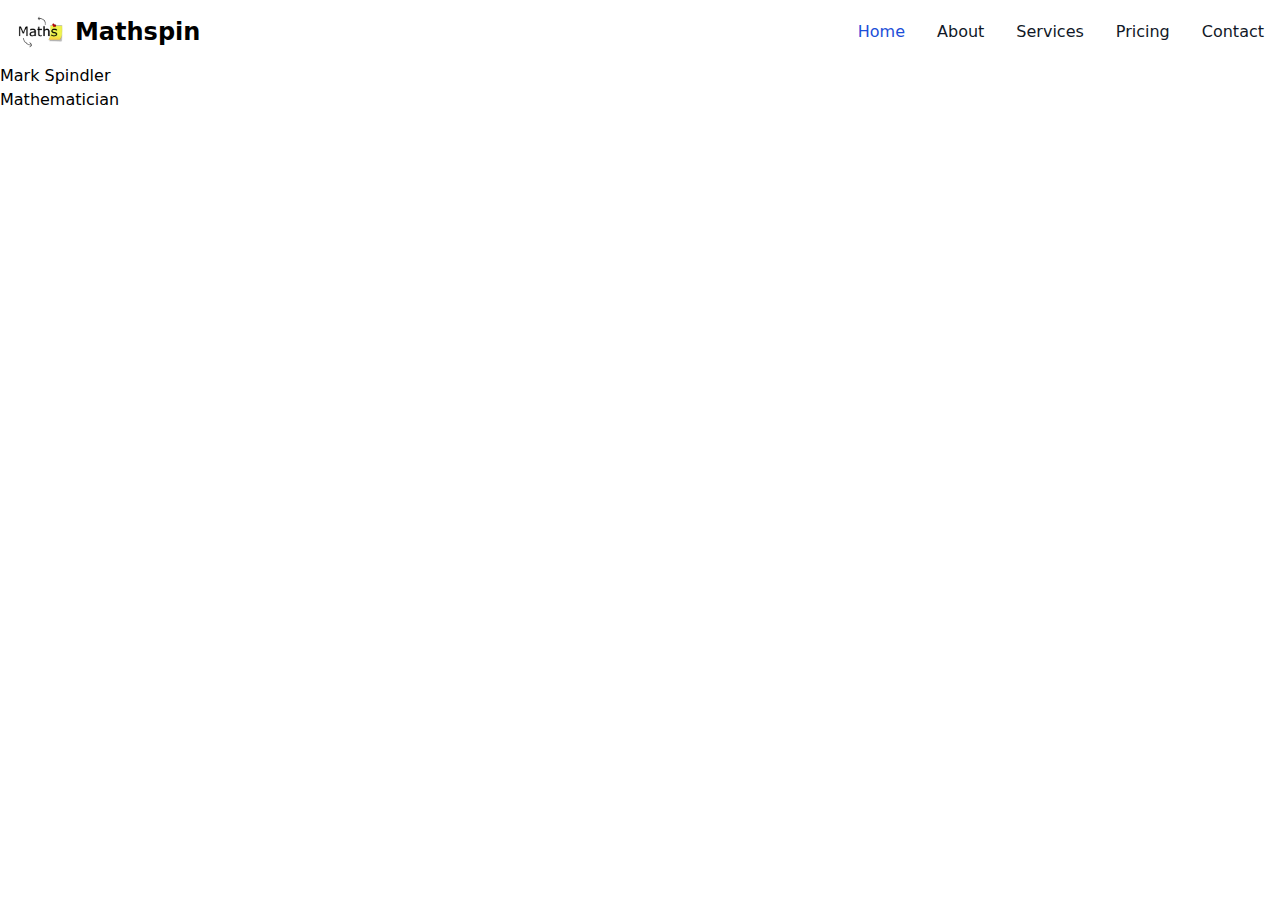
==== index.html @ 2974449c "testing image subfolder" ====
<html>
<head>
    <title>mathspin</title>
    <!--<script src="https://cdn.tailwindcss.com"></script>-->
    <link href="./output.css" rel="stylesheet">
</head>
<body>
    <header>
        <!-- Nav bar is from https://tailwindflex.com/@tofayel-islam/responsive-navbar-2 -->
        <nav class="bg-white border-gray-200 dark:bg-gray-900">
            <div class="max-w-screen-xl flex flex-wrap items-center justify-between mx-auto p-4">
              <a href="#" class="flex items-center space-x-3 rtl:space-x-reverse">
                  <img src="./img/mathspin logo v1.png" class="h-8" alt="Logo" />
                  <h1 class="self-center text-2xl font-semibold whitespace-nowrap dark:text-white">Mathspin</h1>
              </a>
              <button data-collapse-toggle="navbar-default" type="button" class="inline-flex items-center p-2 w-10 h-10 justify-center text-sm text-gray-500 rounded-lg md:hidden hover:bg-gray-100 focus:outline-none focus:ring-2 focus:ring-gray-200 dark:text-gray-400 dark:hover:bg-gray-700 dark:focus:ring-gray-600" aria-controls="navbar-default" aria-expanded="false">
                  <span class="sr-only">Open main menu</span>
                  <svg class="w-5 h-5" aria-hidden="true" xmlns="http://www.w3.org/2000/svg" fill="none" viewBox="0 0 17 14">
                      <path stroke="currentColor" stroke-linecap="round" stroke-linejoin="round" stroke-width="2" d="M1 1h15M1 7h15M1 13h15"/>
                  </svg>
              </button>
              <div class="hidden w-full md:block md:w-auto" id="navbar-default">
                <ul class="font-medium flex flex-col p-4 md:p-0 mt-4 border border-gray-100 rounded-lg bg-gray-50 md:flex-row md:space-x-8 rtl:space-x-reverse md:mt-0 md:border-0 md:bg-white dark:bg-gray-800 md:dark:bg-gray-900 dark:border-gray-700">
                  <li>
                    <a href="#" class="block py-2 px-3 text-white bg-blue-700 rounded md:bg-transparent md:text-blue-700 md:p-0 dark:text-white md:dark:text-blue-500" aria-current="page">Home</a>
                  </li>
                  <li>
                    <a href="#" class="block py-2 px-3 text-gray-900 rounded hover:bg-gray-100 md:hover:bg-transparent md:border-0 md:hover:text-blue-700 md:p-0 dark:text-white md:dark:hover:text-blue-500 dark:hover:bg-gray-700 dark:hover:text-white md:dark:hover:bg-transparent">About</a>
                  </li>
                  <li>
                    <a href="#" class="block py-2 px-3 text-gray-900 rounded hover:bg-gray-100 md:hover:bg-transparent md:border-0 md:hover:text-blue-700 md:p-0 dark:text-white md:dark:hover:text-blue-500 dark:hover:bg-gray-700 dark:hover:text-white md:dark:hover:bg-transparent">Services</a>
                  </li>
                  <li>
                    <a href="#" class="block py-2 px-3 text-gray-900 rounded hover:bg-gray-100 md:hover:bg-transparent md:border-0 md:hover:text-blue-700 md:p-0 dark:text-white md:dark:hover:text-blue-500 dark:hover:bg-gray-700 dark:hover:text-white md:dark:hover:bg-transparent">Pricing</a>
                  </li>
                  <li>
                    <a href="#" class="block py-2 px-3 text-gray-900 rounded hover:bg-gray-100 md:hover:bg-transparent md:border-0 md:hover:text-blue-700 md:p-0 dark:text-white md:dark:hover:text-blue-500 dark:hover:bg-gray-700 dark:hover:text-white md:dark:hover:bg-transparent">Contact</a>
                  </li>
                </ul>
              </div>
            </div>
          </nav>
    </header>
    <h2>Mark Spindler</h2>
    <h3>Mathematician</h3>
    <!--<p class="text-blue-600">This is a test of Github Pages</p>
    <img src="https://avatars.githubusercontent.com/u/54665381?v=4" />-->
</body>

</html>
---- output.css ----
/*
! tailwindcss v3.4.3 | MIT License | https://tailwindcss.com
*/

/*
1. Prevent padding and border from affecting element width. (https://github.com/mozdevs/cssremedy/issues/4)
2. Allow adding a border to an element by just adding a border-width. (https://github.com/tailwindcss/tailwindcss/pull/116)
*/

*,
::before,
::after {
  box-sizing: border-box;
  /* 1 */
  border-width: 0;
  /* 2 */
  border-style: solid;
  /* 2 */
  border-color: #e5e7eb;
  /* 2 */
}

::before,
::after {
  --tw-content: '';
}

/*
1. Use a consistent sensible line-height in all browsers.
2. Prevent adjustments of font size after orientation changes in iOS.
3. Use a more readable tab size.
4. Use the user's configured `sans` font-family by default.
5. Use the user's configured `sans` font-feature-settings by default.
6. Use the user's configured `sans` font-variation-settings by default.
7. Disable tap highlights on iOS
*/

html,
:host {
  line-height: 1.5;
  /* 1 */
  -webkit-text-size-adjust: 100%;
  /* 2 */
  -moz-tab-size: 4;
  /* 3 */
  -o-tab-size: 4;
     tab-size: 4;
  /* 3 */
  font-family: ui-sans-serif, system-ui, sans-serif, "Apple Color Emoji", "Segoe UI Emoji", "Segoe UI Symbol", "Noto Color Emoji";
  /* 4 */
  font-feature-settings: normal;
  /* 5 */
  font-variation-settings: normal;
  /* 6 */
  -webkit-tap-highlight-color: transparent;
  /* 7 */
}

/*
1. Remove the margin in all browsers.
2. Inherit line-height from `html` so users can set them as a class directly on the `html` element.
*/

body {
  margin: 0;
  /* 1 */
  line-height: inherit;
  /* 2 */
}

/*
1. Add the correct height in Firefox.
2. Correct the inheritance of border color in Firefox. (https://bugzilla.mozilla.org/show_bug.cgi?id=190655)
3. Ensure horizontal rules are visible by default.
*/

hr {
  height: 0;
  /* 1 */
  color: inherit;
  /* 2 */
  border-top-width: 1px;
  /* 3 */
}

/*
Add the correct text decoration in Chrome, Edge, and Safari.
*/

abbr:where([title]) {
  -webkit-text-decoration: underline dotted;
          text-decoration: underline dotted;
}

/*
Remove the default font size and weight for headings.
*/

h1,
h2,
h3,
h4,
h5,
h6 {
  font-size: inherit;
  font-weight: inherit;
}

/*
Reset links to optimize for opt-in styling instead of opt-out.
*/

a {
  color: inherit;
  text-decoration: inherit;
}

/*
Add the correct font weight in Edge and Safari.
*/

b,
strong {
  font-weight: bolder;
}

/*
1. Use the user's configured `mono` font-family by default.
2. Use the user's configured `mono` font-feature-settings by default.
3. Use the user's configured `mono` font-variation-settings by default.
4. Correct the odd `em` font sizing in all browsers.
*/

code,
kbd,
samp,
pre {
  font-family: ui-monospace, SFMono-Regular, Menlo, Monaco, Consolas, "Liberation Mono", "Courier New", monospace;
  /* 1 */
  font-feature-settings: normal;
  /* 2 */
  font-variation-settings: normal;
  /* 3 */
  font-size: 1em;
  /* 4 */
}

/*
Add the correct font size in all browsers.
*/

small {
  font-size: 80%;
}

/*
Prevent `sub` and `sup` elements from affecting the line height in all browsers.
*/

sub,
sup {
  font-size: 75%;
  line-height: 0;
  position: relative;
  vertical-align: baseline;
}

sub {
  bottom: -0.25em;
}

sup {
  top: -0.5em;
}

/*
1. Remove text indentation from table contents in Chrome and Safari. (https://bugs.chromium.org/p/chromium/issues/detail?id=999088, https://bugs.webkit.org/show_bug.cgi?id=201297)
2. Correct table border color inheritance in all Chrome and Safari. (https://bugs.chromium.org/p/chromium/issues/detail?id=935729, https://bugs.webkit.org/show_bug.cgi?id=195016)
3. Remove gaps between table borders by default.
*/

table {
  text-indent: 0;
  /* 1 */
  border-color: inherit;
  /* 2 */
  border-collapse: collapse;
  /* 3 */
}

/*
1. Change the font styles in all browsers.
2. Remove the margin in Firefox and Safari.
3. Remove default padding in all browsers.
*/

button,
input,
optgroup,
select,
textarea {
  font-family: inherit;
  /* 1 */
  font-feature-settings: inherit;
  /* 1 */
  font-variation-settings: inherit;
  /* 1 */
  font-size: 100%;
  /* 1 */
  font-weight: inherit;
  /* 1 */
  line-height: inherit;
  /* 1 */
  letter-spacing: inherit;
  /* 1 */
  color: inherit;
  /* 1 */
  margin: 0;
  /* 2 */
  padding: 0;
  /* 3 */
}

/*
Remove the inheritance of text transform in Edge and Firefox.
*/

button,
select {
  text-transform: none;
}

/*
1. Correct the inability to style clickable types in iOS and Safari.
2. Remove default button styles.
*/

button,
input:where([type='button']),
input:where([type='reset']),
input:where([type='submit']) {
  -webkit-appearance: button;
  /* 1 */
  background-color: transparent;
  /* 2 */
  background-image: none;
  /* 2 */
}

/*
Use the modern Firefox focus style for all focusable elements.
*/

:-moz-focusring {
  outline: auto;
}

/*
Remove the additional `:invalid` styles in Firefox. (https://github.com/mozilla/gecko-dev/blob/2f9eacd9d3d995c937b4251a5557d95d494c9be1/layout/style/res/forms.css#L728-L737)
*/

:-moz-ui-invalid {
  box-shadow: none;
}

/*
Add the correct vertical alignment in Chrome and Firefox.
*/

progress {
  vertical-align: baseline;
}

/*
Correct the cursor style of increment and decrement buttons in Safari.
*/

::-webkit-inner-spin-button,
::-webkit-outer-spin-button {
  height: auto;
}

/*
1. Correct the odd appearance in Chrome and Safari.
2. Correct the outline style in Safari.
*/

[type='search'] {
  -webkit-appearance: textfield;
  /* 1 */
  outline-offset: -2px;
  /* 2 */
}

/*
Remove the inner padding in Chrome and Safari on macOS.
*/

::-webkit-search-decoration {
  -webkit-appearance: none;
}

/*
1. Correct the inability to style clickable types in iOS and Safari.
2. Change font properties to `inherit` in Safari.
*/

::-webkit-file-upload-button {
  -webkit-appearance: button;
  /* 1 */
  font: inherit;
  /* 2 */
}

/*
Add the correct display in Chrome and Safari.
*/

summary {
  display: list-item;
}

/*
Removes the default spacing and border for appropriate elements.
*/

blockquote,
dl,
dd,
h1,
h2,
h3,
h4,
h5,
h6,
hr,
figure,
p,
pre {
  margin: 0;
}

fieldset {
  margin: 0;
  padding: 0;
}

legend {
  padding: 0;
}

ol,
ul,
menu {
  list-style: none;
  margin: 0;
  padding: 0;
}

/*
Reset default styling for dialogs.
*/

dialog {
  padding: 0;
}

/*
Prevent resizing textareas horizontally by default.
*/

textarea {
  resize: vertical;
}

/*
1. Reset the default placeholder opacity in Firefox. (https://github.com/tailwindlabs/tailwindcss/issues/3300)
2. Set the default placeholder color to the user's configured gray 400 color.
*/

input::-moz-placeholder, textarea::-moz-placeholder {
  opacity: 1;
  /* 1 */
  color: #9ca3af;
  /* 2 */
}

input::placeholder,
textarea::placeholder {
  opacity: 1;
  /* 1 */
  color: #9ca3af;
  /* 2 */
}

/*
Set the default cursor for buttons.
*/

button,
[role="button"] {
  cursor: pointer;
}

/*
Make sure disabled buttons don't get the pointer cursor.
*/

:disabled {
  cursor: default;
}

/*
1. Make replaced elements `display: block` by default. (https://github.com/mozdevs/cssremedy/issues/14)
2. Add `vertical-align: middle` to align replaced elements more sensibly by default. (https://github.com/jensimmons/cssremedy/issues/14#issuecomment-634934210)
   This can trigger a poorly considered lint error in some tools but is included by design.
*/

img,
svg,
video,
canvas,
audio,
iframe,
embed,
object {
  display: block;
  /* 1 */
  vertical-align: middle;
  /* 2 */
}

/*
Constrain images and videos to the parent width and preserve their intrinsic aspect ratio. (https://github.com/mozdevs/cssremedy/issues/14)
*/

img,
video {
  max-width: 100%;
  height: auto;
}

/* Make elements with the HTML hidden attribute stay hidden by default */

[hidden] {
  display: none;
}

*, ::before, ::after {
  --tw-border-spacing-x: 0;
  --tw-border-spacing-y: 0;
  --tw-translate-x: 0;
  --tw-translate-y: 0;
  --tw-rotate: 0;
  --tw-skew-x: 0;
  --tw-skew-y: 0;
  --tw-scale-x: 1;
  --tw-scale-y: 1;
  --tw-pan-x:  ;
  --tw-pan-y:  ;
  --tw-pinch-zoom:  ;
  --tw-scroll-snap-strictness: proximity;
  --tw-gradient-from-position:  ;
  --tw-gradient-via-position:  ;
  --tw-gradient-to-position:  ;
  --tw-ordinal:  ;
  --tw-slashed-zero:  ;
  --tw-numeric-figure:  ;
  --tw-numeric-spacing:  ;
  --tw-numeric-fraction:  ;
  --tw-ring-inset:  ;
  --tw-ring-offset-width: 0px;
  --tw-ring-offset-color: #fff;
  --tw-ring-color: rgb(59 130 246 / 0.5);
  --tw-ring-offset-shadow: 0 0 #0000;
  --tw-ring-shadow: 0 0 #0000;
  --tw-shadow: 0 0 #0000;
  --tw-shadow-colored: 0 0 #0000;
  --tw-blur:  ;
  --tw-brightness:  ;
  --tw-contrast:  ;
  --tw-grayscale:  ;
  --tw-hue-rotate:  ;
  --tw-invert:  ;
  --tw-saturate:  ;
  --tw-sepia:  ;
  --tw-drop-shadow:  ;
  --tw-backdrop-blur:  ;
  --tw-backdrop-brightness:  ;
  --tw-backdrop-contrast:  ;
  --tw-backdrop-grayscale:  ;
  --tw-backdrop-hue-rotate:  ;
  --tw-backdrop-invert:  ;
  --tw-backdrop-opacity:  ;
  --tw-backdrop-saturate:  ;
  --tw-backdrop-sepia:  ;
  --tw-contain-size:  ;
  --tw-contain-layout:  ;
  --tw-contain-paint:  ;
  --tw-contain-style:  ;
}

::backdrop {
  --tw-border-spacing-x: 0;
  --tw-border-spacing-y: 0;
  --tw-translate-x: 0;
  --tw-translate-y: 0;
  --tw-rotate: 0;
  --tw-skew-x: 0;
  --tw-skew-y: 0;
  --tw-scale-x: 1;
  --tw-scale-y: 1;
  --tw-pan-x:  ;
  --tw-pan-y:  ;
  --tw-pinch-zoom:  ;
  --tw-scroll-snap-strictness: proximity;
  --tw-gradient-from-position:  ;
  --tw-gradient-via-position:  ;
  --tw-gradient-to-position:  ;
  --tw-ordinal:  ;
  --tw-slashed-zero:  ;
  --tw-numeric-figure:  ;
  --tw-numeric-spacing:  ;
  --tw-numeric-fraction:  ;
  --tw-ring-inset:  ;
  --tw-ring-offset-width: 0px;
  --tw-ring-offset-color: #fff;
  --tw-ring-color: rgb(59 130 246 / 0.5);
  --tw-ring-offset-shadow: 0 0 #0000;
  --tw-ring-shadow: 0 0 #0000;
  --tw-shadow: 0 0 #0000;
  --tw-shadow-colored: 0 0 #0000;
  --tw-blur:  ;
  --tw-brightness:  ;
  --tw-contrast:  ;
  --tw-grayscale:  ;
  --tw-hue-rotate:  ;
  --tw-invert:  ;
  --tw-saturate:  ;
  --tw-sepia:  ;
  --tw-drop-shadow:  ;
  --tw-backdrop-blur:  ;
  --tw-backdrop-brightness:  ;
  --tw-backdrop-contrast:  ;
  --tw-backdrop-grayscale:  ;
  --tw-backdrop-hue-rotate:  ;
  --tw-backdrop-invert:  ;
  --tw-backdrop-opacity:  ;
  --tw-backdrop-saturate:  ;
  --tw-backdrop-sepia:  ;
  --tw-contain-size:  ;
  --tw-contain-layout:  ;
  --tw-contain-paint:  ;
  --tw-contain-style:  ;
}

.sr-only {
  position: absolute;
  width: 1px;
  height: 1px;
  padding: 0;
  margin: -1px;
  overflow: hidden;
  clip: rect(0, 0, 0, 0);
  white-space: nowrap;
  border-width: 0;
}

.mx-auto {
  margin-left: auto;
  margin-right: auto;
}

.mt-4 {
  margin-top: 1rem;
}

.block {
  display: block;
}

.flex {
  display: flex;
}

.inline-flex {
  display: inline-flex;
}

.hidden {
  display: none;
}

.h-10 {
  height: 2.5rem;
}

.h-5 {
  height: 1.25rem;
}

.h-8 {
  height: 2rem;
}

.w-10 {
  width: 2.5rem;
}

.w-5 {
  width: 1.25rem;
}

.w-full {
  width: 100%;
}

.max-w-screen-xl {
  max-width: 1280px;
}

.flex-col {
  flex-direction: column;
}

.flex-wrap {
  flex-wrap: wrap;
}

.items-center {
  align-items: center;
}

.justify-center {
  justify-content: center;
}

.justify-between {
  justify-content: space-between;
}

.space-x-3 > :not([hidden]) ~ :not([hidden]) {
  --tw-space-x-reverse: 0;
  margin-right: calc(0.75rem * var(--tw-space-x-reverse));
  margin-left: calc(0.75rem * calc(1 - var(--tw-space-x-reverse)));
}

.self-center {
  align-self: center;
}

.whitespace-nowrap {
  white-space: nowrap;
}

.rounded {
  border-radius: 0.25rem;
}

.rounded-lg {
  border-radius: 0.5rem;
}

.border {
  border-width: 1px;
}

.border-gray-100 {
  --tw-border-opacity: 1;
  border-color: rgb(243 244 246 / var(--tw-border-opacity));
}

.border-gray-200 {
  --tw-border-opacity: 1;
  border-color: rgb(229 231 235 / var(--tw-border-opacity));
}

.bg-blue-700 {
  --tw-bg-opacity: 1;
  background-color: rgb(29 78 216 / var(--tw-bg-opacity));
}

.bg-gray-50 {
  --tw-bg-opacity: 1;
  background-color: rgb(249 250 251 / var(--tw-bg-opacity));
}

.bg-white {
  --tw-bg-opacity: 1;
  background-color: rgb(255 255 255 / var(--tw-bg-opacity));
}

.p-2 {
  padding: 0.5rem;
}

.p-4 {
  padding: 1rem;
}

.px-3 {
  padding-left: 0.75rem;
  padding-right: 0.75rem;
}

.py-2 {
  padding-top: 0.5rem;
  padding-bottom: 0.5rem;
}

.text-2xl {
  font-size: 1.5rem;
  line-height: 2rem;
}

.text-sm {
  font-size: 0.875rem;
  line-height: 1.25rem;
}

.font-medium {
  font-weight: 500;
}

.font-semibold {
  font-weight: 600;
}

.text-blue-600 {
  --tw-text-opacity: 1;
  color: rgb(37 99 235 / var(--tw-text-opacity));
}

.text-gray-500 {
  --tw-text-opacity: 1;
  color: rgb(107 114 128 / var(--tw-text-opacity));
}

.text-gray-900 {
  --tw-text-opacity: 1;
  color: rgb(17 24 39 / var(--tw-text-opacity));
}

.text-white {
  --tw-text-opacity: 1;
  color: rgb(255 255 255 / var(--tw-text-opacity));
}

.hover\:bg-gray-100:hover {
  --tw-bg-opacity: 1;
  background-color: rgb(243 244 246 / var(--tw-bg-opacity));
}

.focus\:outline-none:focus {
  outline: 2px solid transparent;
  outline-offset: 2px;
}

.focus\:ring-2:focus {
  --tw-ring-offset-shadow: var(--tw-ring-inset) 0 0 0 var(--tw-ring-offset-width) var(--tw-ring-offset-color);
  --tw-ring-shadow: var(--tw-ring-inset) 0 0 0 calc(2px + var(--tw-ring-offset-width)) var(--tw-ring-color);
  box-shadow: var(--tw-ring-offset-shadow), var(--tw-ring-shadow), var(--tw-shadow, 0 0 #0000);
}

.focus\:ring-gray-200:focus {
  --tw-ring-opacity: 1;
  --tw-ring-color: rgb(229 231 235 / var(--tw-ring-opacity));
}

@media (min-width: 768px) {
  .md\:mt-0 {
    margin-top: 0px;
  }

  .md\:block {
    display: block;
  }

  .md\:hidden {
    display: none;
  }

  .md\:w-auto {
    width: auto;
  }

  .md\:flex-row {
    flex-direction: row;
  }

  .md\:space-x-8 > :not([hidden]) ~ :not([hidden]) {
    --tw-space-x-reverse: 0;
    margin-right: calc(2rem * var(--tw-space-x-reverse));
    margin-left: calc(2rem * calc(1 - var(--tw-space-x-reverse)));
  }

  .md\:border-0 {
    border-width: 0px;
  }

  .md\:bg-transparent {
    background-color: transparent;
  }

  .md\:bg-white {
    --tw-bg-opacity: 1;
    background-color: rgb(255 255 255 / var(--tw-bg-opacity));
  }

  .md\:p-0 {
    padding: 0px;
  }

  .md\:text-blue-700 {
    --tw-text-opacity: 1;
    color: rgb(29 78 216 / var(--tw-text-opacity));
  }

  .md\:hover\:bg-transparent:hover {
    background-color: transparent;
  }

  .md\:hover\:text-blue-700:hover {
    --tw-text-opacity: 1;
    color: rgb(29 78 216 / var(--tw-text-opacity));
  }
}

.rtl\:space-x-reverse:where([dir="rtl"], [dir="rtl"] *) > :not([hidden]) ~ :not([hidden]) {
  --tw-space-x-reverse: 1;
}

@media (prefers-color-scheme: dark) {
  .dark\:border-gray-700 {
    --tw-border-opacity: 1;
    border-color: rgb(55 65 81 / var(--tw-border-opacity));
  }

  .dark\:bg-gray-800 {
    --tw-bg-opacity: 1;
    background-color: rgb(31 41 55 / var(--tw-bg-opacity));
  }

  .dark\:bg-gray-900 {
    --tw-bg-opacity: 1;
    background-color: rgb(17 24 39 / var(--tw-bg-opacity));
  }

  .dark\:text-gray-400 {
    --tw-text-opacity: 1;
    color: rgb(156 163 175 / var(--tw-text-opacity));
  }

  .dark\:text-white {
    --tw-text-opacity: 1;
    color: rgb(255 255 255 / var(--tw-text-opacity));
  }

  .dark\:hover\:bg-gray-700:hover {
    --tw-bg-opacity: 1;
    background-color: rgb(55 65 81 / var(--tw-bg-opacity));
  }

  .dark\:hover\:text-white:hover {
    --tw-text-opacity: 1;
    color: rgb(255 255 255 / var(--tw-text-opacity));
  }

  .dark\:focus\:ring-gray-600:focus {
    --tw-ring-opacity: 1;
    --tw-ring-color: rgb(75 85 99 / var(--tw-ring-opacity));
  }
}

@media (min-width: 768px) {
  @media (prefers-color-scheme: dark) {
    .md\:dark\:bg-gray-900 {
      --tw-bg-opacity: 1;
      background-color: rgb(17 24 39 / var(--tw-bg-opacity));
    }

    .md\:dark\:text-blue-500 {
      --tw-text-opacity: 1;
      color: rgb(59 130 246 / var(--tw-text-opacity));
    }

    .md\:dark\:hover\:bg-transparent:hover {
      background-color: transparent;
    }

    .md\:dark\:hover\:text-blue-500:hover {
      --tw-text-opacity: 1;
      color: rgb(59 130 246 / var(--tw-text-opacity));
    }
  }
}
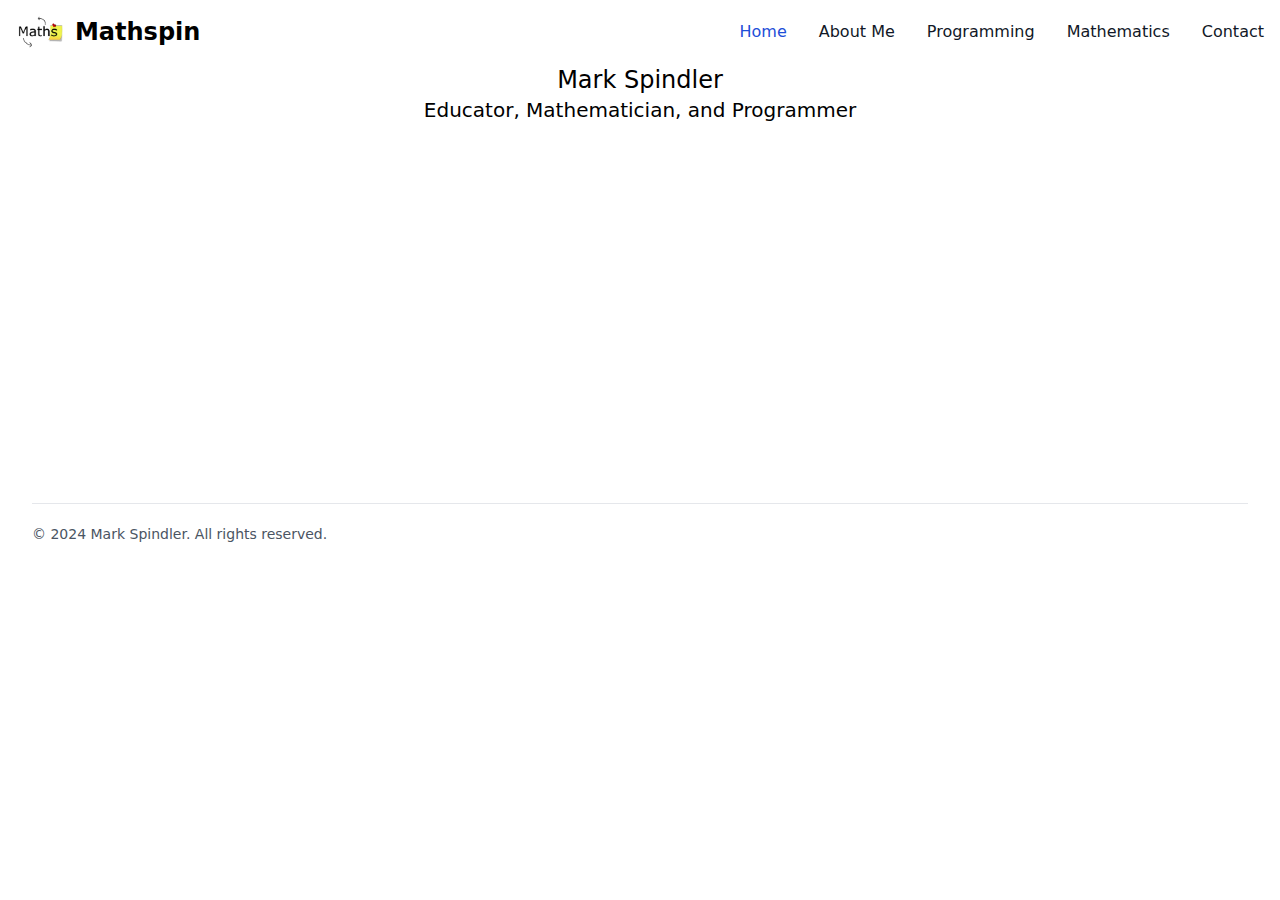
==== commit cd81d1a4: "Filled in most of about me page, also improved favicon" ====
--- a/index.html
+++ b/index.html
@@ -3,6 +3,7 @@
     <title>mathspin</title>
     <!--<script src="https://cdn.tailwindcss.com"></script>-->
     <link href="./output.css" rel="stylesheet">
+    <link rel="icon" type="image/png" href="./img/mathspin fav v1.png">
 </head>
 <body>
     <header>
@@ -25,13 +26,13 @@
                     <a href="#" class="block py-2 px-3 text-white bg-blue-700 rounded md:bg-transparent md:text-blue-700 md:p-0 dark:text-white md:dark:text-blue-500" aria-current="page">Home</a>
                   </li>
                   <li>
-                    <a href="#" class="block py-2 px-3 text-gray-900 rounded hover:bg-gray-100 md:hover:bg-transparent md:border-0 md:hover:text-blue-700 md:p-0 dark:text-white md:dark:hover:text-blue-500 dark:hover:bg-gray-700 dark:hover:text-white md:dark:hover:bg-transparent">About</a>
+                    <a href="./about-me.html" class="block py-2 px-3 text-gray-900 rounded hover:bg-gray-100 md:hover:bg-transparent md:border-0 md:hover:text-blue-700 md:p-0 dark:text-white md:dark:hover:text-blue-500 dark:hover:bg-gray-700 dark:hover:text-white md:dark:hover:bg-transparent">About Me</a>
                   </li>
                   <li>
-                    <a href="#" class="block py-2 px-3 text-gray-900 rounded hover:bg-gray-100 md:hover:bg-transparent md:border-0 md:hover:text-blue-700 md:p-0 dark:text-white md:dark:hover:text-blue-500 dark:hover:bg-gray-700 dark:hover:text-white md:dark:hover:bg-transparent">Services</a>
+                    <a href="#" class="block py-2 px-3 text-gray-900 rounded hover:bg-gray-100 md:hover:bg-transparent md:border-0 md:hover:text-blue-700 md:p-0 dark:text-white md:dark:hover:text-blue-500 dark:hover:bg-gray-700 dark:hover:text-white md:dark:hover:bg-transparent">Programming</a>
                   </li>
                   <li>
-                    <a href="#" class="block py-2 px-3 text-gray-900 rounded hover:bg-gray-100 md:hover:bg-transparent md:border-0 md:hover:text-blue-700 md:p-0 dark:text-white md:dark:hover:text-blue-500 dark:hover:bg-gray-700 dark:hover:text-white md:dark:hover:bg-transparent">Pricing</a>
+                    <a href="#" class="block py-2 px-3 text-gray-900 rounded hover:bg-gray-100 md:hover:bg-transparent md:border-0 md:hover:text-blue-700 md:p-0 dark:text-white md:dark:hover:text-blue-500 dark:hover:bg-gray-700 dark:hover:text-white md:dark:hover:bg-transparent">Mathematics</a>
                   </li>
                   <li>
                     <a href="#" class="block py-2 px-3 text-gray-900 rounded hover:bg-gray-100 md:hover:bg-transparent md:border-0 md:hover:text-blue-700 md:p-0 dark:text-white md:dark:hover:text-blue-500 dark:hover:bg-gray-700 dark:hover:text-white md:dark:hover:bg-transparent">Contact</a>
@@ -41,10 +42,104 @@
             </div>
           </nav>
     </header>
-    <h2>Mark Spindler</h2>
-    <h3>Mathematician</h3>
-    <!--<p class="text-blue-600">This is a test of Github Pages</p>
-    <img src="https://avatars.githubusercontent.com/u/54665381?v=4" />-->
+    <main class="max-w-screen-xl mx-auto grid justify-items-center grid-flow-row grid-cols-1">
+      <h2 class="text-2xl row-span-1">Mark Spindler</h2>
+      <h3 class="text-xl row-span-1">Educator, Mathematician, and Programmer</h3>
+      <iframe class="row-span-1" width="560" height="315" src="https://www.youtube.com/embed/9GABy2wz9J4" title="YouTube video player" frameborder="0" allow="accelerometer; autoplay; clipboard-write; encrypted-media; gyroscope; picture-in-picture; web-share" referrerpolicy="strict-origin-when-cross-origin" allowfullscreen></iframe>
+    </main>
+    <footer>
+      <!-- Footer adapted from https://tailwindflex.com/@manuela-bianka/responsive-footer -->
+      <div class="px-4 pt-16 mx-auto sm:max-w-xl md:max-w-full lg:max-w-screen-xl md:px-24 lg:px-8">
+        <!--
+        <div class="grid gap-10 row-gap-6 mb-8 sm:grid-cols-2 lg:grid-cols-4">
+          <div class="sm:col-span-2">
+            <a href="/" aria-label="Go home" title="Company" class="inline-flex items-center">
+              <svg class="w-8 text-deep-purple-accent-400" viewBox="0 0 24 24" stroke-linejoin="round" stroke-width="2" stroke-linecap="round" stroke-miterlimit="10" stroke="currentColor" fill="none">
+                <rect x="3" y="1" width="7" height="12"></rect>
+                <rect x="3" y="17" width="7" height="6"></rect>
+                <rect x="14" y="1" width="7" height="6"></rect>
+                <rect x="14" y="11" width="7" height="12"></rect>
+              </svg>
+              <span class="ml-2 text-xl font-bold tracking-wide text-gray-800 uppercase">Company</span>
+            </a>
+            <div class="mt-6 lg:max-w-sm">
+              <p class="text-sm text-gray-800">
+                Sed ut perspiciatis unde omnis iste natus error sit voluptatem accusantium doloremque laudantium, totam rem aperiam.
+              </p>
+              <p class="mt-4 text-sm text-gray-800">
+                Eaque ipsa quae ab illo inventore veritatis et quasi architecto beatae vitae dicta sunt explicabo.
+              </p>
+            </div>
+          </div>
+          <div class="space-y-2 text-sm">
+            <p class="text-base font-bold tracking-wide text-gray-900">Contacts</p>
+            <div class="flex">
+              <p class="mr-1 text-gray-800">Phone:</p>
+              <a href="tel:850-123-5021" aria-label="Our phone" title="Our phone" class="transition-colors duration-300 text-deep-purple-accent-400 hover:text-deep-purple-800">850-123-5021</a>
+            </div>
+            <div class="flex">
+              <p class="mr-1 text-gray-800">Email:</p>
+              <a href="mailto:info@lorem.mail" aria-label="Our email" title="Our email" class="transition-colors duration-300 text-deep-purple-accent-400 hover:text-deep-purple-800">info@lorem.mail</a>
+            </div>
+            <div class="flex">
+              <p class="mr-1 text-gray-800">Address:</p>
+              <a href="https://www.google.com/maps" target="_blank" rel="noopener noreferrer" aria-label="Our address" title="Our address" class="transition-colors duration-300 text-deep-purple-accent-400 hover:text-deep-purple-800">
+                312 Lovely Street, NY
+              </a>
+            </div>
+          </div>
+          <div>
+            <span class="text-base font-bold tracking-wide text-gray-900">Social</span>
+            <div class="flex items-center mt-1 space-x-3">
+              <a href="/" class="text-gray-500 transition-colors duration-300 hover:text-deep-purple-accent-400">
+                <svg viewBox="0 0 24 24" fill="currentColor" class="h-5">
+                  <path
+                    d="M24,4.6c-0.9,0.4-1.8,0.7-2.8,0.8c1-0.6,1.8-1.6,2.2-2.7c-1,0.6-2,1-3.1,1.2c-0.9-1-2.2-1.6-3.6-1.6 c-2.7,0-4.9,2.2-4.9,4.9c0,0.4,0,0.8,0.1,1.1C7.7,8.1,4.1,6.1,1.7,3.1C1.2,3.9,1,4.7,1,5.6c0,1.7,0.9,3.2,2.2,4.1 C2.4,9.7,1.6,9.5,1,9.1c0,0,0,0,0,0.1c0,2.4,1.7,4.4,3.9,4.8c-0.4,0.1-0.8,0.2-1.3,0.2c-0.3,0-0.6,0-0.9-0.1c0.6,2,2.4,3.4,4.6,3.4 c-1.7,1.3-3.8,2.1-6.1,2.1c-0.4,0-0.8,0-1.2-0.1c2.2,1.4,4.8,2.2,7.5,2.2c9.1,0,14-7.5,14-14c0-0.2,0-0.4,0-0.6 C22.5,6.4,23.3,5.5,24,4.6z"
+                  ></path>
+                </svg>
+              </a>
+              <a href="/" class="text-gray-500 transition-colors duration-300 hover:text-deep-purple-accent-400">
+                <svg viewBox="0 0 30 30" fill="currentColor" class="h-6">
+                  <circle cx="15" cy="15" r="4"></circle>
+                  <path
+                    d="M19.999,3h-10C6.14,3,3,6.141,3,10.001v10C3,23.86,6.141,27,10.001,27h10C23.86,27,27,23.859,27,19.999v-10   C27,6.14,23.859,3,19.999,3z M15,21c-3.309,0-6-2.691-6-6s2.691-6,6-6s6,2.691,6,6S18.309,21,15,21z M22,9c-0.552,0-1-0.448-1-1   c0-0.552,0.448-1,1-1s1,0.448,1,1C23,8.552,22.552,9,22,9z"
+                  ></path>
+                </svg>
+              </a>
+              <a href="/" class="text-gray-500 transition-colors duration-300 hover:text-deep-purple-accent-400">
+                <svg viewBox="0 0 24 24" fill="currentColor" class="h-5">
+                  <path
+                    d="M22,0H2C0.895,0,0,0.895,0,2v20c0,1.105,0.895,2,2,2h11v-9h-3v-4h3V8.413c0-3.1,1.893-4.788,4.659-4.788 c1.325,0,2.463,0.099,2.795,0.143v3.24l-1.918,0.001c-1.504,0-1.795,0.715-1.795,1.763V11h4.44l-1,4h-3.44v9H22c1.105,0,2-0.895,2-2 V2C24,0.895,23.105,0,22,0z"
+                  ></path>
+                </svg>
+              </a>
+            </div>
+            <p class="mt-4 text-sm text-gray-500">
+              Bacon ipsum dolor amet short ribs pig sausage prosciutto chicken spare ribs salami.
+            </p>
+          </div>
+        </div>
+        -->
+        <div class="flex flex-col-reverse justify-between pt-5 pb-10 border-t lg:flex-row">
+          <p class="text-sm text-gray-600">
+            © 2024 Mark Spindler. All rights reserved.
+          </p>
+          <!-- If I want lower right links like FAQ or VPAT
+          <ul class="flex flex-col mb-3 space-y-2 lg:mb-0 sm:space-y-0 sm:space-x-5 sm:flex-row">
+            <li>
+              <a href="/" class="text-sm text-gray-600 transition-colors duration-300 hover:text-deep-purple-accent-400">F.A.Q</a>
+            </li>
+            <li>
+              <a href="/" class="text-sm text-gray-600 transition-colors duration-300 hover:text-deep-purple-accent-400">Privacy Policy</a>
+            </li>
+            <li>
+              <a href="/" class="text-sm text-gray-600 transition-colors duration-300 hover:text-deep-purple-accent-400">Terms &amp; Conditions</a>
+            </li>
+          </ul>
+          -->
+        </div>
+      </div>
+    </footer>
 </body>
 
 </html>--- a/output.css
+++ b/output.css
@@ -566,15 +566,43 @@
   border-width: 0;
 }
 
+.row-span-1 {
+  grid-row: span 1 / span 1;
+}
+
 .mx-auto {
   margin-left: auto;
   margin-right: auto;
 }
 
+.mb-3 {
+  margin-bottom: 0.75rem;
+}
+
+.mb-8 {
+  margin-bottom: 2rem;
+}
+
+.ml-2 {
+  margin-left: 0.5rem;
+}
+
+.mr-1 {
+  margin-right: 0.25rem;
+}
+
+.mt-1 {
+  margin-top: 0.25rem;
+}
+
 .mt-4 {
   margin-top: 1rem;
 }
 
+.mt-6 {
+  margin-top: 1.5rem;
+}
+
 .block {
   display: block;
 }
@@ -587,6 +615,10 @@
   display: inline-flex;
 }
 
+.grid {
+  display: grid;
+}
+
 .hidden {
   display: none;
 }
@@ -599,6 +631,10 @@
   height: 1.25rem;
 }
 
+.h-6 {
+  height: 1.5rem;
+}
+
 .h-8 {
   height: 2rem;
 }
@@ -611,6 +647,10 @@
   width: 1.25rem;
 }
 
+.w-8 {
+  width: 2rem;
+}
+
 .w-full {
   width: 100%;
 }
@@ -619,10 +659,34 @@
   max-width: 1280px;
 }
 
+.max-w-screen-lg {
+  max-width: 1024px;
+}
+
+.max-w-screen-md {
+  max-width: 768px;
+}
+
+.max-w-screen-sm {
+  max-width: 640px;
+}
+
+.grid-flow-row {
+  grid-auto-flow: row;
+}
+
+.grid-cols-1 {
+  grid-template-columns: repeat(1, minmax(0, 1fr));
+}
+
 .flex-col {
   flex-direction: column;
 }
 
+.flex-col-reverse {
+  flex-direction: column-reverse;
+}
+
 .flex-wrap {
   flex-wrap: wrap;
 }
@@ -637,6 +701,14 @@
 
 .justify-between {
   justify-content: space-between;
+}
+
+.justify-items-center {
+  justify-items: center;
+}
+
+.gap-10 {
+  gap: 2.5rem;
 }
 
 .space-x-3 > :not([hidden]) ~ :not([hidden]) {
@@ -645,6 +717,12 @@
   margin-left: calc(0.75rem * calc(1 - var(--tw-space-x-reverse)));
 }
 
+.space-y-2 > :not([hidden]) ~ :not([hidden]) {
+  --tw-space-y-reverse: 0;
+  margin-top: calc(0.5rem * calc(1 - var(--tw-space-y-reverse)));
+  margin-bottom: calc(0.5rem * var(--tw-space-y-reverse));
+}
+
 .self-center {
   align-self: center;
 }
@@ -663,6 +741,10 @@
 
 .border {
   border-width: 1px;
+}
+
+.border-t {
+  border-top-width: 1px;
 }
 
 .border-gray-100 {
@@ -703,27 +785,91 @@
   padding-right: 0.75rem;
 }
 
+.px-4 {
+  padding-left: 1rem;
+  padding-right: 1rem;
+}
+
 .py-2 {
   padding-top: 0.5rem;
   padding-bottom: 0.5rem;
 }
 
+.pb-10 {
+  padding-bottom: 2.5rem;
+}
+
+.pt-16 {
+  padding-top: 4rem;
+}
+
+.pt-5 {
+  padding-top: 1.25rem;
+}
+
 .text-2xl {
   font-size: 1.5rem;
   line-height: 2rem;
 }
 
+.text-base {
+  font-size: 1rem;
+  line-height: 1.5rem;
+}
+
 .text-sm {
   font-size: 0.875rem;
   line-height: 1.25rem;
 }
 
+.text-xl {
+  font-size: 1.25rem;
+  line-height: 1.75rem;
+}
+
+.font-bold {
+  font-weight: 700;
+}
+
 .font-medium {
   font-weight: 500;
 }
 
 .font-semibold {
   font-weight: 600;
+}
+
+.uppercase {
+  text-transform: uppercase;
+}
+
+.tracking-wide {
+  letter-spacing: 0.025em;
+}
+
+.text-gray-500 {
+  --tw-text-opacity: 1;
+  color: rgb(107 114 128 / var(--tw-text-opacity));
+}
+
+.text-gray-600 {
+  --tw-text-opacity: 1;
+  color: rgb(75 85 99 / var(--tw-text-opacity));
+}
+
+.text-gray-800 {
+  --tw-text-opacity: 1;
+  color: rgb(31 41 55 / var(--tw-text-opacity));
+}
+
+.text-gray-900 {
+  --tw-text-opacity: 1;
+  color: rgb(17 24 39 / var(--tw-text-opacity));
+}
+
+.text-white {
+  --tw-text-opacity: 1;
+  color: rgb(255 255 255 / var(--tw-text-opacity));
 }
 
 .text-blue-600 {
@@ -731,24 +877,32 @@
   color: rgb(37 99 235 / var(--tw-text-opacity));
 }
 
-.text-gray-500 {
-  --tw-text-opacity: 1;
-  color: rgb(107 114 128 / var(--tw-text-opacity));
-}
-
-.text-gray-900 {
-  --tw-text-opacity: 1;
-  color: rgb(17 24 39 / var(--tw-text-opacity));
-}
-
-.text-white {
-  --tw-text-opacity: 1;
-  color: rgb(255 255 255 / var(--tw-text-opacity));
+.underline {
+  text-decoration-line: underline;
+}
+
+.transition-colors {
+  transition-property: color, background-color, border-color, text-decoration-color, fill, stroke;
+  transition-timing-function: cubic-bezier(0.4, 0, 0.2, 1);
+  transition-duration: 150ms;
+}
+
+.duration-300 {
+  transition-duration: 300ms;
+}
+
+.visited\:text-purple-600:visited {
+  color: rgb(147 51 234 );
 }
 
 .hover\:bg-gray-100:hover {
   --tw-bg-opacity: 1;
   background-color: rgb(243 244 246 / var(--tw-bg-opacity));
+}
+
+.hover\:text-blue-800:hover {
+  --tw-text-opacity: 1;
+  color: rgb(30 64 175 / var(--tw-text-opacity));
 }
 
 .focus\:outline-none:focus {
@@ -767,6 +921,36 @@
   --tw-ring-color: rgb(229 231 235 / var(--tw-ring-opacity));
 }
 
+@media (min-width: 640px) {
+  .sm\:col-span-2 {
+    grid-column: span 2 / span 2;
+  }
+
+  .sm\:max-w-xl {
+    max-width: 36rem;
+  }
+
+  .sm\:grid-cols-2 {
+    grid-template-columns: repeat(2, minmax(0, 1fr));
+  }
+
+  .sm\:flex-row {
+    flex-direction: row;
+  }
+
+  .sm\:space-x-5 > :not([hidden]) ~ :not([hidden]) {
+    --tw-space-x-reverse: 0;
+    margin-right: calc(1.25rem * var(--tw-space-x-reverse));
+    margin-left: calc(1.25rem * calc(1 - var(--tw-space-x-reverse)));
+  }
+
+  .sm\:space-y-0 > :not([hidden]) ~ :not([hidden]) {
+    --tw-space-y-reverse: 0;
+    margin-top: calc(0px * calc(1 - var(--tw-space-y-reverse)));
+    margin-bottom: calc(0px * var(--tw-space-y-reverse));
+  }
+}
+
 @media (min-width: 768px) {
   .md\:mt-0 {
     margin-top: 0px;
@@ -782,6 +966,10 @@
 
   .md\:w-auto {
     width: auto;
+  }
+
+  .md\:max-w-full {
+    max-width: 100%;
   }
 
   .md\:flex-row {
@@ -811,6 +999,11 @@
     padding: 0px;
   }
 
+  .md\:px-24 {
+    padding-left: 6rem;
+    padding-right: 6rem;
+  }
+
   .md\:text-blue-700 {
     --tw-text-opacity: 1;
     color: rgb(29 78 216 / var(--tw-text-opacity));
@@ -823,6 +1016,33 @@
   .md\:hover\:text-blue-700:hover {
     --tw-text-opacity: 1;
     color: rgb(29 78 216 / var(--tw-text-opacity));
+  }
+}
+
+@media (min-width: 1024px) {
+  .lg\:mb-0 {
+    margin-bottom: 0px;
+  }
+
+  .lg\:max-w-screen-xl {
+    max-width: 1280px;
+  }
+
+  .lg\:max-w-sm {
+    max-width: 24rem;
+  }
+
+  .lg\:grid-cols-4 {
+    grid-template-columns: repeat(4, minmax(0, 1fr));
+  }
+
+  .lg\:flex-row {
+    flex-direction: row;
+  }
+
+  .lg\:px-8 {
+    padding-left: 2rem;
+    padding-right: 2rem;
   }
 }
 
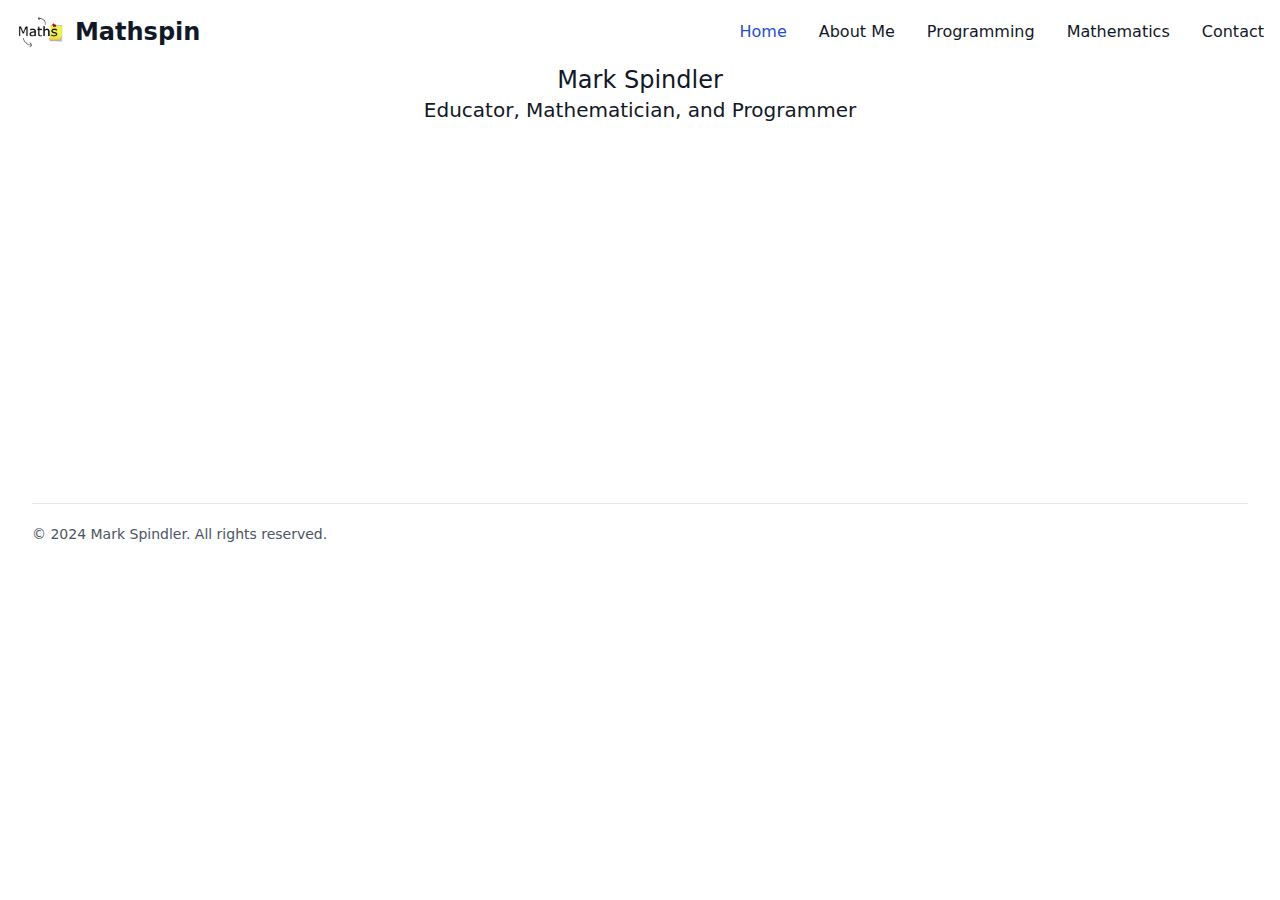
==== commit 66cc634d: "Added more links and got Dark mode settings working on Firefox" ====
--- a/index.html
+++ b/index.html
@@ -5,7 +5,7 @@
     <link href="./output.css" rel="stylesheet">
     <link rel="icon" type="image/png" href="./img/mathspin fav v1.png">
 </head>
-<body>
+<body class="bg-white dark:bg-gray-900 text-gray-900 dark:text-white">
     <header>
         <!-- Nav bar is from https://tailwindflex.com/@tofayel-islam/responsive-navbar-2 -->
         <nav class="bg-white border-gray-200 dark:bg-gray-900">
@@ -121,7 +121,7 @@
         </div>
         -->
         <div class="flex flex-col-reverse justify-between pt-5 pb-10 border-t lg:flex-row">
-          <p class="text-sm text-gray-600">
+          <p class="text-sm text-gray-600 dark:text-gray-300">
             © 2024 Mark Spindler. All rights reserved.
           </p>
           <!-- If I want lower right links like FAQ or VPAT
--- a/output.css
+++ b/output.css
@@ -655,20 +655,12 @@
   width: 100%;
 }
 
+.max-w-screen-sm {
+  max-width: 640px;
+}
+
 .max-w-screen-xl {
   max-width: 1280px;
-}
-
-.max-w-screen-lg {
-  max-width: 1024px;
-}
-
-.max-w-screen-md {
-  max-width: 768px;
-}
-
-.max-w-screen-sm {
-  max-width: 640px;
 }
 
 .grid-flow-row {
@@ -847,6 +839,11 @@
   letter-spacing: 0.025em;
 }
 
+.text-blue-600 {
+  --tw-text-opacity: 1;
+  color: rgb(37 99 235 / var(--tw-text-opacity));
+}
+
 .text-gray-500 {
   --tw-text-opacity: 1;
   color: rgb(107 114 128 / var(--tw-text-opacity));
@@ -870,11 +867,6 @@
 .text-white {
   --tw-text-opacity: 1;
   color: rgb(255 255 255 / var(--tw-text-opacity));
-}
-
-.text-blue-600 {
-  --tw-text-opacity: 1;
-  color: rgb(37 99 235 / var(--tw-text-opacity));
 }
 
 .underline {
@@ -1066,19 +1058,38 @@
     background-color: rgb(17 24 39 / var(--tw-bg-opacity));
   }
 
+  .dark\:text-gray-300 {
+    --tw-text-opacity: 1;
+    color: rgb(209 213 219 / var(--tw-text-opacity));
+  }
+
   .dark\:text-gray-400 {
     --tw-text-opacity: 1;
     color: rgb(156 163 175 / var(--tw-text-opacity));
   }
 
+  .dark\:text-sky-600 {
+    --tw-text-opacity: 1;
+    color: rgb(2 132 199 / var(--tw-text-opacity));
+  }
+
   .dark\:text-white {
     --tw-text-opacity: 1;
     color: rgb(255 255 255 / var(--tw-text-opacity));
   }
 
+  .dark\:visited\:text-indigo-500:visited {
+    color: rgb(99 102 241 );
+  }
+
   .dark\:hover\:bg-gray-700:hover {
     --tw-bg-opacity: 1;
     background-color: rgb(55 65 81 / var(--tw-bg-opacity));
+  }
+
+  .dark\:hover\:text-sky-400:hover {
+    --tw-text-opacity: 1;
+    color: rgb(56 189 248 / var(--tw-text-opacity));
   }
 
   .dark\:hover\:text-white:hover {
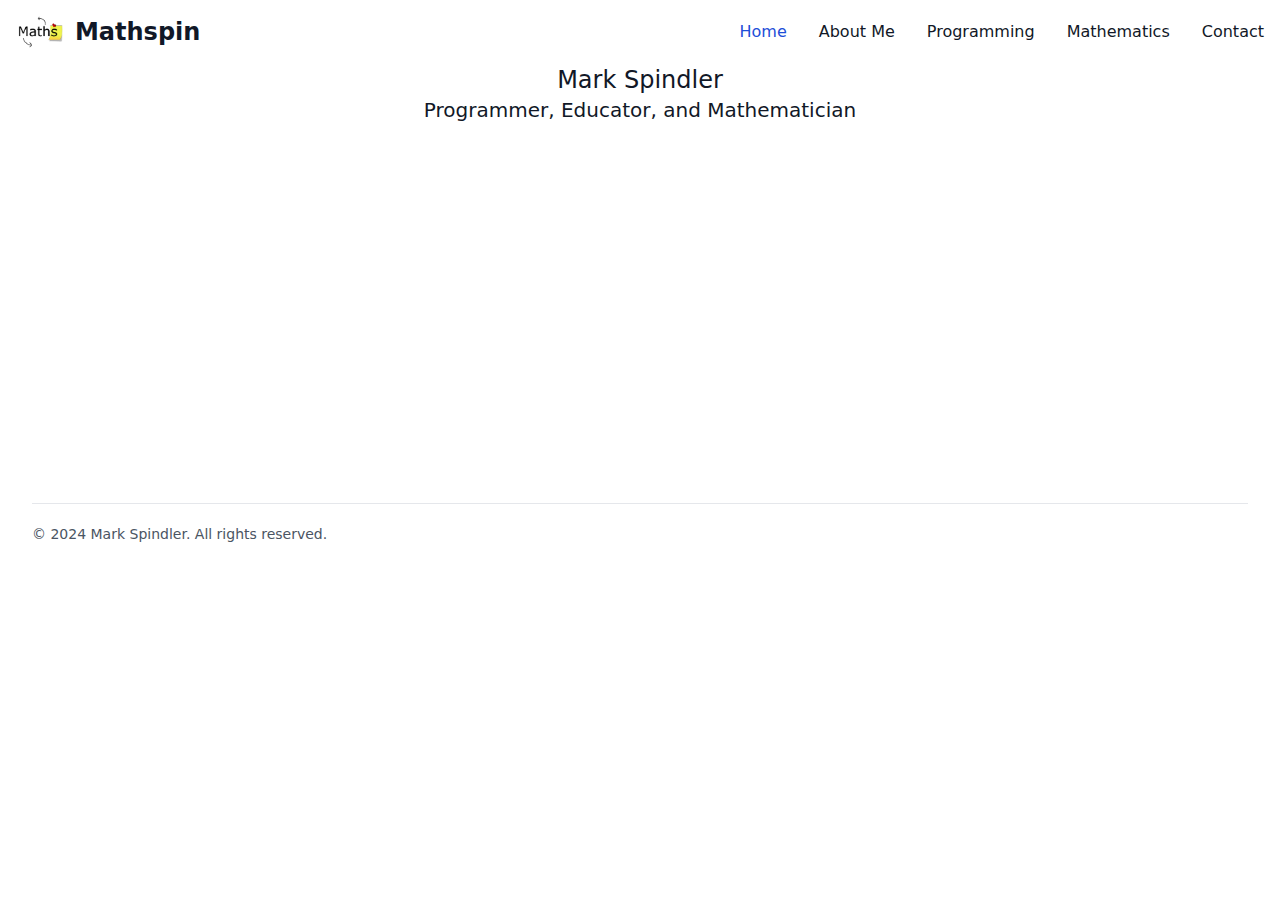
==== commit e042703a: "Added randomization for main page and made separate programming page" ====
--- a/index.html
+++ b/index.html
@@ -1,56 +1,94 @@
 <html>
+
 <head>
-    <title>mathspin</title>
-    <!--<script src="https://cdn.tailwindcss.com"></script>-->
-    <link href="./output.css" rel="stylesheet">
-    <link rel="icon" type="image/png" href="./img/mathspin fav v1.png">
+  <title>mathspin</title>
+  <!--<script src="https://cdn.tailwindcss.com"></script>-->
+  <link href="./output.css"
+        rel="stylesheet">
+  <link rel="icon"
+        type="image/png"
+        href="./img/mathspin fav v1.png">
 </head>
+
 <body class="bg-white dark:bg-gray-900 text-gray-900 dark:text-white">
-    <header>
-        <!-- Nav bar is from https://tailwindflex.com/@tofayel-islam/responsive-navbar-2 -->
-        <nav class="bg-white border-gray-200 dark:bg-gray-900">
-            <div class="max-w-screen-xl flex flex-wrap items-center justify-between mx-auto p-4">
-              <a href="#" class="flex items-center space-x-3 rtl:space-x-reverse">
-                  <img src="./img/mathspin logo v1.png" class="h-8" alt="Logo" />
-                  <h1 class="self-center text-2xl font-semibold whitespace-nowrap dark:text-white">Mathspin</h1>
-              </a>
-              <button data-collapse-toggle="navbar-default" type="button" class="inline-flex items-center p-2 w-10 h-10 justify-center text-sm text-gray-500 rounded-lg md:hidden hover:bg-gray-100 focus:outline-none focus:ring-2 focus:ring-gray-200 dark:text-gray-400 dark:hover:bg-gray-700 dark:focus:ring-gray-600" aria-controls="navbar-default" aria-expanded="false">
-                  <span class="sr-only">Open main menu</span>
-                  <svg class="w-5 h-5" aria-hidden="true" xmlns="http://www.w3.org/2000/svg" fill="none" viewBox="0 0 17 14">
-                      <path stroke="currentColor" stroke-linecap="round" stroke-linejoin="round" stroke-width="2" d="M1 1h15M1 7h15M1 13h15"/>
-                  </svg>
-              </button>
-              <div class="hidden w-full md:block md:w-auto" id="navbar-default">
-                <ul class="font-medium flex flex-col p-4 md:p-0 mt-4 border border-gray-100 rounded-lg bg-gray-50 md:flex-row md:space-x-8 rtl:space-x-reverse md:mt-0 md:border-0 md:bg-white dark:bg-gray-800 md:dark:bg-gray-900 dark:border-gray-700">
-                  <li>
-                    <a href="#" class="block py-2 px-3 text-white bg-blue-700 rounded md:bg-transparent md:text-blue-700 md:p-0 dark:text-white md:dark:text-blue-500" aria-current="page">Home</a>
-                  </li>
-                  <li>
-                    <a href="./about-me.html" class="block py-2 px-3 text-gray-900 rounded hover:bg-gray-100 md:hover:bg-transparent md:border-0 md:hover:text-blue-700 md:p-0 dark:text-white md:dark:hover:text-blue-500 dark:hover:bg-gray-700 dark:hover:text-white md:dark:hover:bg-transparent">About Me</a>
-                  </li>
-                  <li>
-                    <a href="#" class="block py-2 px-3 text-gray-900 rounded hover:bg-gray-100 md:hover:bg-transparent md:border-0 md:hover:text-blue-700 md:p-0 dark:text-white md:dark:hover:text-blue-500 dark:hover:bg-gray-700 dark:hover:text-white md:dark:hover:bg-transparent">Programming</a>
-                  </li>
-                  <li>
-                    <a href="#" class="block py-2 px-3 text-gray-900 rounded hover:bg-gray-100 md:hover:bg-transparent md:border-0 md:hover:text-blue-700 md:p-0 dark:text-white md:dark:hover:text-blue-500 dark:hover:bg-gray-700 dark:hover:text-white md:dark:hover:bg-transparent">Mathematics</a>
-                  </li>
-                  <li>
-                    <a href="#" class="block py-2 px-3 text-gray-900 rounded hover:bg-gray-100 md:hover:bg-transparent md:border-0 md:hover:text-blue-700 md:p-0 dark:text-white md:dark:hover:text-blue-500 dark:hover:bg-gray-700 dark:hover:text-white md:dark:hover:bg-transparent">Contact</a>
-                  </li>
-                </ul>
-              </div>
-            </div>
-          </nav>
-    </header>
-    <main class="max-w-screen-xl mx-auto grid justify-items-center grid-flow-row grid-cols-1">
-      <h2 class="text-2xl row-span-1">Mark Spindler</h2>
-      <h3 class="text-xl row-span-1">Educator, Mathematician, and Programmer</h3>
-      <iframe class="row-span-1" width="560" height="315" src="https://www.youtube.com/embed/9GABy2wz9J4" title="YouTube video player" frameborder="0" allow="accelerometer; autoplay; clipboard-write; encrypted-media; gyroscope; picture-in-picture; web-share" referrerpolicy="strict-origin-when-cross-origin" allowfullscreen></iframe>
-    </main>
-    <footer>
-      <!-- Footer adapted from https://tailwindflex.com/@manuela-bianka/responsive-footer -->
-      <div class="px-4 pt-16 mx-auto sm:max-w-xl md:max-w-full lg:max-w-screen-xl md:px-24 lg:px-8">
-        <!--
+  <header>
+    <!-- Nav bar is from https://tailwindflex.com/@tofayel-islam/responsive-navbar-2 -->
+    <nav class="bg-white border-gray-200 dark:bg-gray-900">
+      <div class="max-w-screen-xl flex flex-wrap items-center justify-between mx-auto p-4">
+        <a href="#"
+           class="flex items-center space-x-3 rtl:space-x-reverse">
+          <img src="./img/mathspin logo v1.png"
+               class="h-8"
+               alt="Logo" />
+          <h1 class="self-center text-2xl font-semibold whitespace-nowrap dark:text-white">Mathspin</h1>
+        </a>
+        <button data-collapse-toggle="navbar-default"
+                type="button"
+                class="inline-flex items-center p-2 w-10 h-10 justify-center text-sm text-gray-500 rounded-lg md:hidden hover:bg-gray-100 focus:outline-none focus:ring-2 focus:ring-gray-200 dark:text-gray-400 dark:hover:bg-gray-700 dark:focus:ring-gray-600"
+                aria-controls="navbar-default"
+                aria-expanded="false">
+          <span class="sr-only">Open main menu</span>
+          <svg class="w-5 h-5"
+               aria-hidden="true"
+               xmlns="http://www.w3.org/2000/svg"
+               fill="none"
+               viewBox="0 0 17 14">
+            <path stroke="currentColor"
+                  stroke-linecap="round"
+                  stroke-linejoin="round"
+                  stroke-width="2"
+                  d="M1 1h15M1 7h15M1 13h15" />
+          </svg>
+        </button>
+        <div class="hidden w-full md:block md:w-auto"
+             id="navbar-default">
+          <ul
+              class="font-medium flex flex-col p-4 md:p-0 mt-4 border border-gray-100 rounded-lg bg-gray-50 md:flex-row md:space-x-8 rtl:space-x-reverse md:mt-0 md:border-0 md:bg-white dark:bg-gray-800 md:dark:bg-gray-900 dark:border-gray-700">
+            <li>
+              <a href="#"
+                 class="block py-2 px-3 text-white bg-blue-700 rounded md:bg-transparent md:text-blue-700 md:p-0 dark:text-white md:dark:text-blue-500"
+                 aria-current="page">Home</a>
+            </li>
+            <li>
+              <a href="./about-me.html"
+                 class="block py-2 px-3 text-gray-900 rounded hover:bg-gray-100 md:hover:bg-transparent md:border-0 md:hover:text-blue-700 md:p-0 dark:text-white md:dark:hover:text-blue-500 dark:hover:bg-gray-700 dark:hover:text-white md:dark:hover:bg-transparent">About
+                Me</a>
+            </li>
+            <li>
+              <a href="./program.html"
+                 class="block py-2 px-3 text-gray-900 rounded hover:bg-gray-100 md:hover:bg-transparent md:border-0 md:hover:text-blue-700 md:p-0 dark:text-white md:dark:hover:text-blue-500 dark:hover:bg-gray-700 dark:hover:text-white md:dark:hover:bg-transparent">Programming</a>
+            </li>
+            <li>
+              <a href="#"
+                 class="block py-2 px-3 text-gray-900 rounded hover:bg-gray-100 md:hover:bg-transparent md:border-0 md:hover:text-blue-700 md:p-0 dark:text-white md:dark:hover:text-blue-500 dark:hover:bg-gray-700 dark:hover:text-white md:dark:hover:bg-transparent">Mathematics</a>
+            </li>
+            <li>
+              <a href="#"
+                 class="block py-2 px-3 text-gray-900 rounded hover:bg-gray-100 md:hover:bg-transparent md:border-0 md:hover:text-blue-700 md:p-0 dark:text-white md:dark:hover:text-blue-500 dark:hover:bg-gray-700 dark:hover:text-white md:dark:hover:bg-transparent">Contact</a>
+            </li>
+          </ul>
+        </div>
+      </div>
+    </nav>
+  </header>
+  <main class="max-w-screen-xl mx-auto grid justify-items-center grid-flow-row grid-cols-1">
+    <h2 class="text-2xl row-span-1">Mark Spindler</h2>
+    <h3 class="text-xl row-span-1"
+        id="dice">Educator, Mathematician, and Programmer</h3>
+    <iframe class="row-span-1"
+            width="560"
+            height="315"
+            src="https://www.youtube-nocookie.com/embed/9GABy2wz9J4?si=TlIOk3diS_W_k-Qg"
+            title="YouTube video player"
+            frameborder="0"
+            allow="accelerometer; autoplay; clipboard-write; encrypted-media; gyroscope; picture-in-picture; web-share"
+            referrerpolicy="strict-origin-when-cross-origin"
+            allowfullscreen></iframe>
+  </main>
+  <footer>
+    <!-- Footer adapted from https://tailwindflex.com/@manuela-bianka/responsive-footer -->
+    <div class="px-4 pt-16 mx-auto sm:max-w-xl md:max-w-full lg:max-w-screen-xl md:px-24 lg:px-8">
+      <!--
         <div class="grid gap-10 row-gap-6 mb-8 sm:grid-cols-2 lg:grid-cols-4">
           <div class="sm:col-span-2">
             <a href="/" aria-label="Go home" title="Company" class="inline-flex items-center">
@@ -120,11 +158,11 @@
           </div>
         </div>
         -->
-        <div class="flex flex-col-reverse justify-between pt-5 pb-10 border-t lg:flex-row">
-          <p class="text-sm text-gray-600 dark:text-gray-300">
-            © 2024 Mark Spindler. All rights reserved.
-          </p>
-          <!-- If I want lower right links like FAQ or VPAT
+      <div class="flex flex-col-reverse justify-between pt-5 pb-10 border-t lg:flex-row">
+        <p class="text-sm text-gray-600 dark:text-gray-300">
+          © 2024 Mark Spindler. All rights reserved.
+        </p>
+        <!-- If I want lower right links like FAQ or VPAT
           <ul class="flex flex-col mb-3 space-y-2 lg:mb-0 sm:space-y-0 sm:space-x-5 sm:flex-row">
             <li>
               <a href="/" class="text-sm text-gray-600 transition-colors duration-300 hover:text-deep-purple-accent-400">F.A.Q</a>
@@ -137,9 +175,10 @@
             </li>
           </ul>
           -->
-        </div>
       </div>
-    </footer>
+    </div>
+  </footer>
+  <script src="./dice.js"></script>
 </body>
 
 </html>--- a/output.css
+++ b/output.css
@@ -566,6 +566,10 @@
   border-width: 0;
 }
 
+.fixed {
+  position: fixed;
+}
+
 .row-span-1 {
   grid-row: span 1 / span 1;
 }
@@ -661,6 +665,14 @@
 
 .max-w-screen-xl {
   max-width: 1280px;
+}
+
+.list-outside {
+  list-style-position: outside;
+}
+
+.list-disc {
+  list-style-type: disc;
 }
 
 .grid-flow-row {
@@ -715,6 +727,10 @@
   margin-bottom: calc(0.5rem * var(--tw-space-y-reverse));
 }
 
+.place-self-center {
+  place-self: center;
+}
+
 .self-center {
   align-self: center;
 }
@@ -797,6 +813,10 @@
 
 .pt-5 {
   padding-top: 1.25rem;
+}
+
+.font-mono {
+  font-family: ui-monospace, SFMono-Regular, Menlo, Monaco, Consolas, "Liberation Mono", "Courier New", monospace;
 }
 
 .text-2xl {
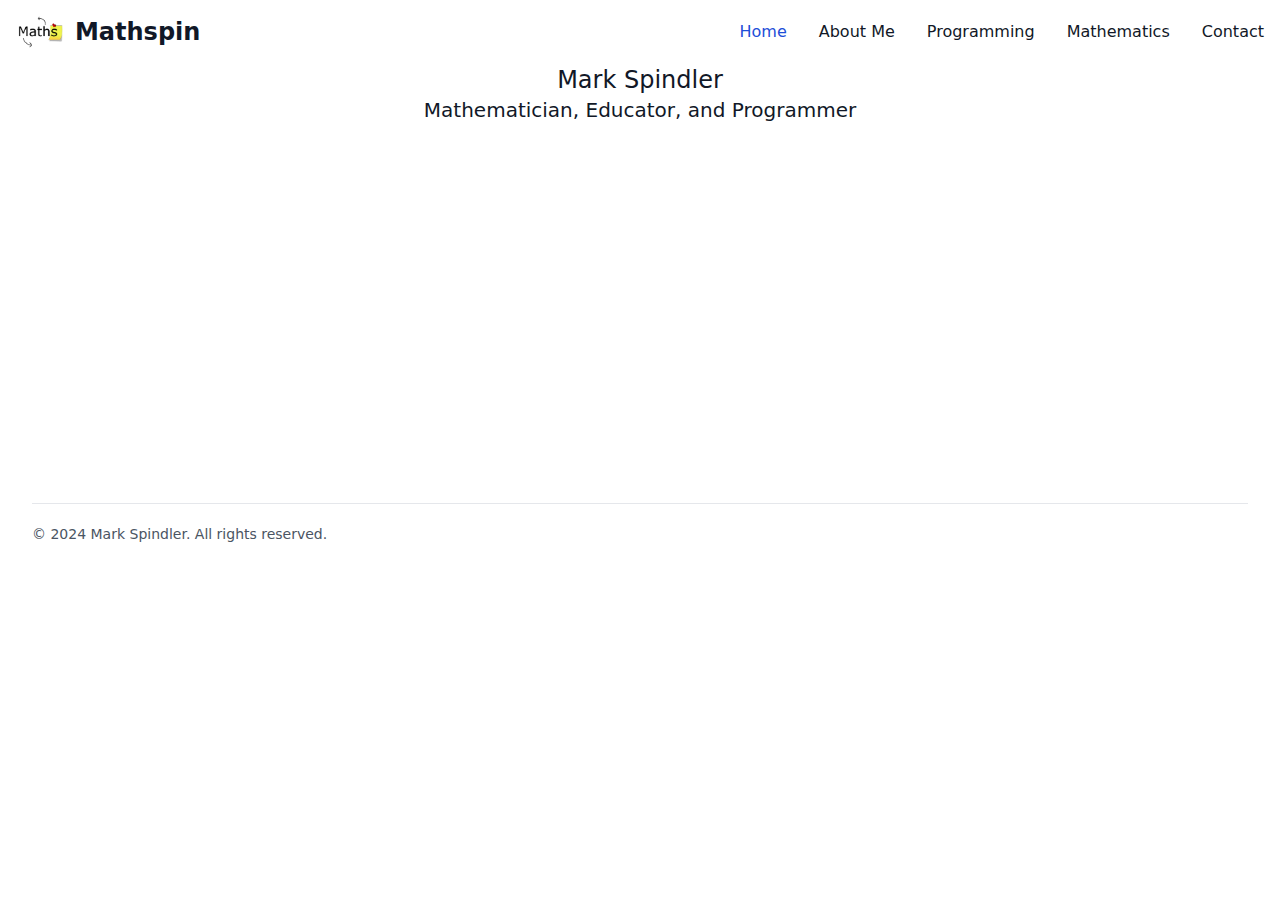
==== commit 9f3732e5: "Added a Mathematics page" ====
--- a/index.html
+++ b/index.html
@@ -55,15 +55,15 @@
                 Me</a>
             </li>
             <li>
-              <a href="./program.html"
+              <a href="./programming.html"
                  class="block py-2 px-3 text-gray-900 rounded hover:bg-gray-100 md:hover:bg-transparent md:border-0 md:hover:text-blue-700 md:p-0 dark:text-white md:dark:hover:text-blue-500 dark:hover:bg-gray-700 dark:hover:text-white md:dark:hover:bg-transparent">Programming</a>
             </li>
             <li>
-              <a href="#"
+              <a href="./mathematics.html"
                  class="block py-2 px-3 text-gray-900 rounded hover:bg-gray-100 md:hover:bg-transparent md:border-0 md:hover:text-blue-700 md:p-0 dark:text-white md:dark:hover:text-blue-500 dark:hover:bg-gray-700 dark:hover:text-white md:dark:hover:bg-transparent">Mathematics</a>
             </li>
             <li>
-              <a href="#"
+              <a href="./contact.html"
                  class="block py-2 px-3 text-gray-900 rounded hover:bg-gray-100 md:hover:bg-transparent md:border-0 md:hover:text-blue-700 md:p-0 dark:text-white md:dark:hover:text-blue-500 dark:hover:bg-gray-700 dark:hover:text-white md:dark:hover:bg-transparent">Contact</a>
             </li>
           </ul>
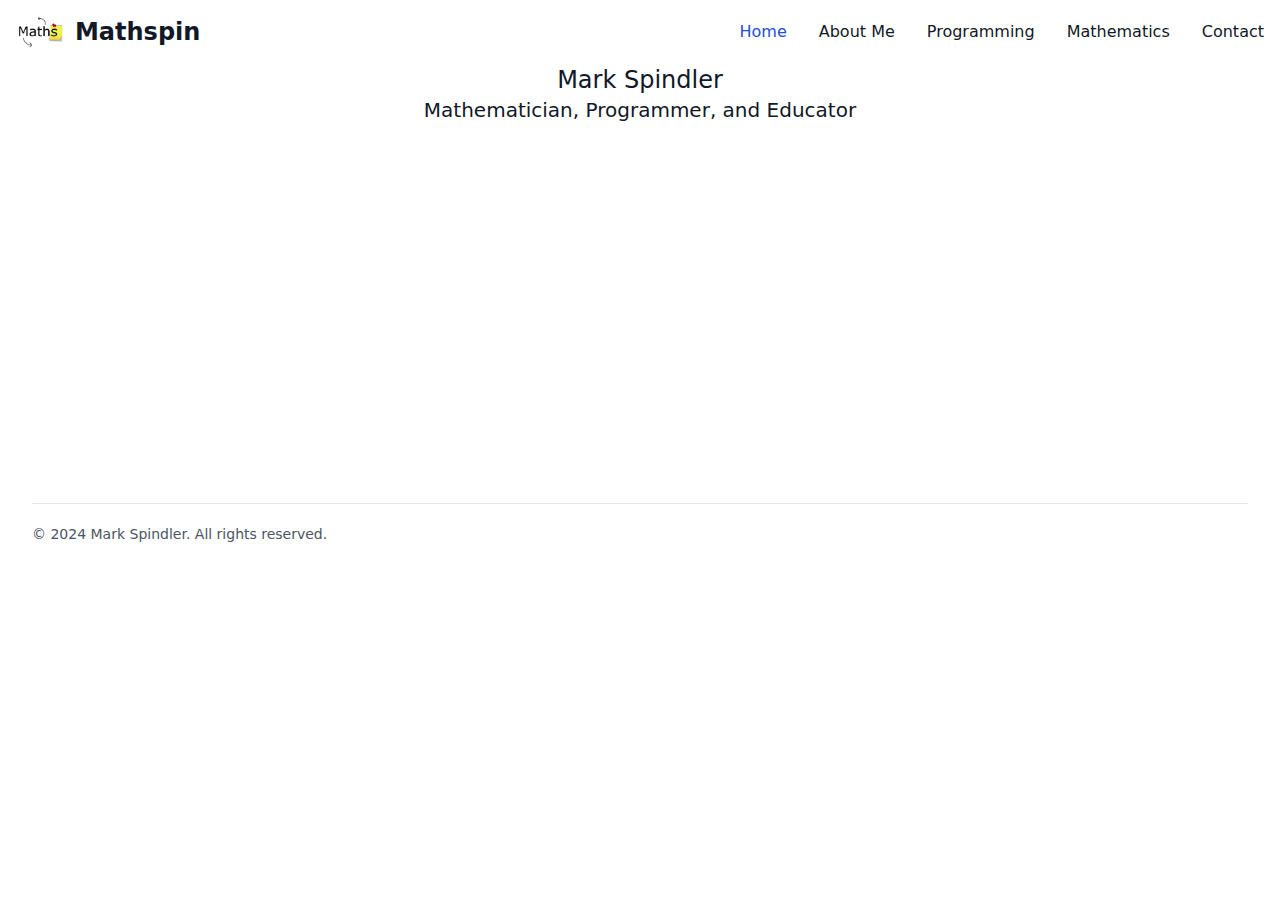
==== commit c9f8f4d0: "dark images and added overview to mathematics page" ====
--- a/index.html
+++ b/index.html
@@ -18,7 +18,7 @@
         <a href="#"
            class="flex items-center space-x-3 rtl:space-x-reverse">
           <img src="./img/mathspin logo v1.png"
-               class="h-8"
+               class="h-8 filter dark:invert"
                alt="Logo" />
           <h1 class="self-center text-2xl font-semibold whitespace-nowrap dark:text-white">Mathspin</h1>
         </a>
--- a/output.css
+++ b/output.css
@@ -566,10 +566,6 @@
   border-width: 0;
 }
 
-.fixed {
-  position: fixed;
-}
-
 .row-span-1 {
   grid-row: span 1 / span 1;
 }
@@ -609,6 +605,10 @@
 
 .block {
   display: block;
+}
+
+.inline {
+  display: inline;
 }
 
 .flex {
@@ -893,6 +893,10 @@
   text-decoration-line: underline;
 }
 
+.filter {
+  filter: var(--tw-blur) var(--tw-brightness) var(--tw-contrast) var(--tw-grayscale) var(--tw-hue-rotate) var(--tw-invert) var(--tw-saturate) var(--tw-sepia) var(--tw-drop-shadow);
+}
+
 .transition-colors {
   transition-property: color, background-color, border-color, text-decoration-color, fill, stroke;
   transition-timing-function: cubic-bezier(0.4, 0, 0.2, 1);
@@ -1096,6 +1100,15 @@
   .dark\:text-white {
     --tw-text-opacity: 1;
     color: rgb(255 255 255 / var(--tw-text-opacity));
+  }
+
+  .dark\:invert {
+    --tw-invert: invert(100%);
+    filter: var(--tw-blur) var(--tw-brightness) var(--tw-contrast) var(--tw-grayscale) var(--tw-hue-rotate) var(--tw-invert) var(--tw-saturate) var(--tw-sepia) var(--tw-drop-shadow);
+  }
+
+  .dark\:filter {
+    filter: var(--tw-blur) var(--tw-brightness) var(--tw-contrast) var(--tw-grayscale) var(--tw-hue-rotate) var(--tw-invert) var(--tw-saturate) var(--tw-sepia) var(--tw-drop-shadow);
   }
 
   .dark\:visited\:text-indigo-500:visited {
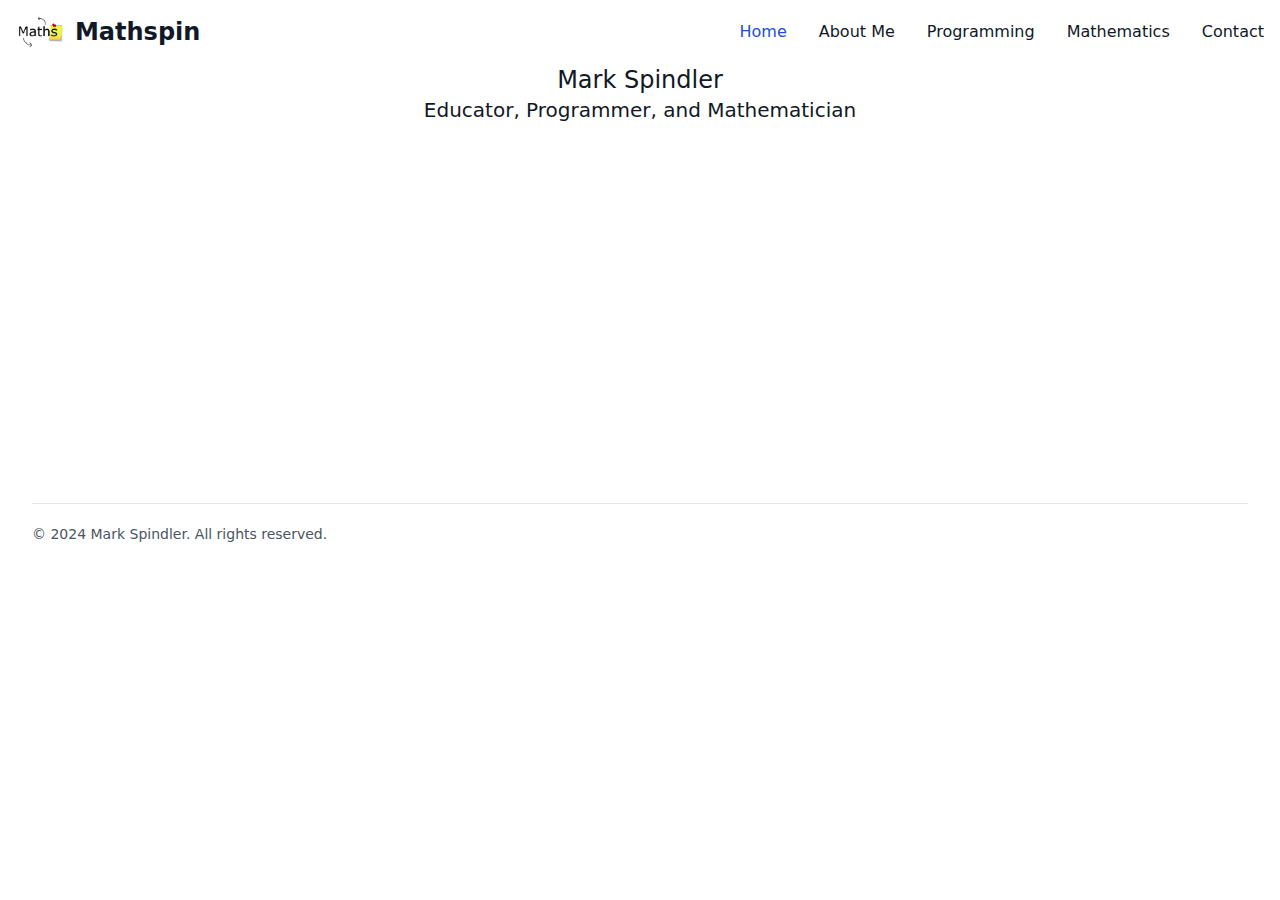
==== commit b9416060: "Moved css and js to folders and added a bit to mathematics page" ====
--- a/index.html
+++ b/index.html
@@ -3,7 +3,7 @@
 <head>
   <title>mathspin</title>
   <!--<script src="https://cdn.tailwindcss.com"></script>-->
-  <link href="./output.css"
+  <link href="./styles/output.css"
         rel="stylesheet">
   <link rel="icon"
         type="image/png"
@@ -178,7 +178,7 @@
       </div>
     </div>
   </footer>
-  <script src="./dice.js"></script>
+  <script src="./scripts/dice.js"></script>
 </body>
 
 </html>--- a/styles/output.css
+++ b/styles/output.css
@@ -0,0 +1,1161 @@
+/*
+! tailwindcss v3.4.3 | MIT License | https://tailwindcss.com
+*/
+
+/*
+1. Prevent padding and border from affecting element width. (https://github.com/mozdevs/cssremedy/issues/4)
+2. Allow adding a border to an element by just adding a border-width. (https://github.com/tailwindcss/tailwindcss/pull/116)
+*/
+
+*,
+::before,
+::after {
+  box-sizing: border-box;
+  /* 1 */
+  border-width: 0;
+  /* 2 */
+  border-style: solid;
+  /* 2 */
+  border-color: #e5e7eb;
+  /* 2 */
+}
+
+::before,
+::after {
+  --tw-content: '';
+}
+
+/*
+1. Use a consistent sensible line-height in all browsers.
+2. Prevent adjustments of font size after orientation changes in iOS.
+3. Use a more readable tab size.
+4. Use the user's configured `sans` font-family by default.
+5. Use the user's configured `sans` font-feature-settings by default.
+6. Use the user's configured `sans` font-variation-settings by default.
+7. Disable tap highlights on iOS
+*/
+
+html,
+:host {
+  line-height: 1.5;
+  /* 1 */
+  -webkit-text-size-adjust: 100%;
+  /* 2 */
+  -moz-tab-size: 4;
+  /* 3 */
+  -o-tab-size: 4;
+     tab-size: 4;
+  /* 3 */
+  font-family: ui-sans-serif, system-ui, sans-serif, "Apple Color Emoji", "Segoe UI Emoji", "Segoe UI Symbol", "Noto Color Emoji";
+  /* 4 */
+  font-feature-settings: normal;
+  /* 5 */
+  font-variation-settings: normal;
+  /* 6 */
+  -webkit-tap-highlight-color: transparent;
+  /* 7 */
+}
+
+/*
+1. Remove the margin in all browsers.
+2. Inherit line-height from `html` so users can set them as a class directly on the `html` element.
+*/
+
+body {
+  margin: 0;
+  /* 1 */
+  line-height: inherit;
+  /* 2 */
+}
+
+/*
+1. Add the correct height in Firefox.
+2. Correct the inheritance of border color in Firefox. (https://bugzilla.mozilla.org/show_bug.cgi?id=190655)
+3. Ensure horizontal rules are visible by default.
+*/
+
+hr {
+  height: 0;
+  /* 1 */
+  color: inherit;
+  /* 2 */
+  border-top-width: 1px;
+  /* 3 */
+}
+
+/*
+Add the correct text decoration in Chrome, Edge, and Safari.
+*/
+
+abbr:where([title]) {
+  -webkit-text-decoration: underline dotted;
+          text-decoration: underline dotted;
+}
+
+/*
+Remove the default font size and weight for headings.
+*/
+
+h1,
+h2,
+h3,
+h4,
+h5,
+h6 {
+  font-size: inherit;
+  font-weight: inherit;
+}
+
+/*
+Reset links to optimize for opt-in styling instead of opt-out.
+*/
+
+a {
+  color: inherit;
+  text-decoration: inherit;
+}
+
+/*
+Add the correct font weight in Edge and Safari.
+*/
+
+b,
+strong {
+  font-weight: bolder;
+}
+
+/*
+1. Use the user's configured `mono` font-family by default.
+2. Use the user's configured `mono` font-feature-settings by default.
+3. Use the user's configured `mono` font-variation-settings by default.
+4. Correct the odd `em` font sizing in all browsers.
+*/
+
+code,
+kbd,
+samp,
+pre {
+  font-family: ui-monospace, SFMono-Regular, Menlo, Monaco, Consolas, "Liberation Mono", "Courier New", monospace;
+  /* 1 */
+  font-feature-settings: normal;
+  /* 2 */
+  font-variation-settings: normal;
+  /* 3 */
+  font-size: 1em;
+  /* 4 */
+}
+
+/*
+Add the correct font size in all browsers.
+*/
+
+small {
+  font-size: 80%;
+}
+
+/*
+Prevent `sub` and `sup` elements from affecting the line height in all browsers.
+*/
+
+sub,
+sup {
+  font-size: 75%;
+  line-height: 0;
+  position: relative;
+  vertical-align: baseline;
+}
+
+sub {
+  bottom: -0.25em;
+}
+
+sup {
+  top: -0.5em;
+}
+
+/*
+1. Remove text indentation from table contents in Chrome and Safari. (https://bugs.chromium.org/p/chromium/issues/detail?id=999088, https://bugs.webkit.org/show_bug.cgi?id=201297)
+2. Correct table border color inheritance in all Chrome and Safari. (https://bugs.chromium.org/p/chromium/issues/detail?id=935729, https://bugs.webkit.org/show_bug.cgi?id=195016)
+3. Remove gaps between table borders by default.
+*/
+
+table {
+  text-indent: 0;
+  /* 1 */
+  border-color: inherit;
+  /* 2 */
+  border-collapse: collapse;
+  /* 3 */
+}
+
+/*
+1. Change the font styles in all browsers.
+2. Remove the margin in Firefox and Safari.
+3. Remove default padding in all browsers.
+*/
+
+button,
+input,
+optgroup,
+select,
+textarea {
+  font-family: inherit;
+  /* 1 */
+  font-feature-settings: inherit;
+  /* 1 */
+  font-variation-settings: inherit;
+  /* 1 */
+  font-size: 100%;
+  /* 1 */
+  font-weight: inherit;
+  /* 1 */
+  line-height: inherit;
+  /* 1 */
+  letter-spacing: inherit;
+  /* 1 */
+  color: inherit;
+  /* 1 */
+  margin: 0;
+  /* 2 */
+  padding: 0;
+  /* 3 */
+}
+
+/*
+Remove the inheritance of text transform in Edge and Firefox.
+*/
+
+button,
+select {
+  text-transform: none;
+}
+
+/*
+1. Correct the inability to style clickable types in iOS and Safari.
+2. Remove default button styles.
+*/
+
+button,
+input:where([type='button']),
+input:where([type='reset']),
+input:where([type='submit']) {
+  -webkit-appearance: button;
+  /* 1 */
+  background-color: transparent;
+  /* 2 */
+  background-image: none;
+  /* 2 */
+}
+
+/*
+Use the modern Firefox focus style for all focusable elements.
+*/
+
+:-moz-focusring {
+  outline: auto;
+}
+
+/*
+Remove the additional `:invalid` styles in Firefox. (https://github.com/mozilla/gecko-dev/blob/2f9eacd9d3d995c937b4251a5557d95d494c9be1/layout/style/res/forms.css#L728-L737)
+*/
+
+:-moz-ui-invalid {
+  box-shadow: none;
+}
+
+/*
+Add the correct vertical alignment in Chrome and Firefox.
+*/
+
+progress {
+  vertical-align: baseline;
+}
+
+/*
+Correct the cursor style of increment and decrement buttons in Safari.
+*/
+
+::-webkit-inner-spin-button,
+::-webkit-outer-spin-button {
+  height: auto;
+}
+
+/*
+1. Correct the odd appearance in Chrome and Safari.
+2. Correct the outline style in Safari.
+*/
+
+[type='search'] {
+  -webkit-appearance: textfield;
+  /* 1 */
+  outline-offset: -2px;
+  /* 2 */
+}
+
+/*
+Remove the inner padding in Chrome and Safari on macOS.
+*/
+
+::-webkit-search-decoration {
+  -webkit-appearance: none;
+}
+
+/*
+1. Correct the inability to style clickable types in iOS and Safari.
+2. Change font properties to `inherit` in Safari.
+*/
+
+::-webkit-file-upload-button {
+  -webkit-appearance: button;
+  /* 1 */
+  font: inherit;
+  /* 2 */
+}
+
+/*
+Add the correct display in Chrome and Safari.
+*/
+
+summary {
+  display: list-item;
+}
+
+/*
+Removes the default spacing and border for appropriate elements.
+*/
+
+blockquote,
+dl,
+dd,
+h1,
+h2,
+h3,
+h4,
+h5,
+h6,
+hr,
+figure,
+p,
+pre {
+  margin: 0;
+}
+
+fieldset {
+  margin: 0;
+  padding: 0;
+}
+
+legend {
+  padding: 0;
+}
+
+ol,
+ul,
+menu {
+  list-style: none;
+  margin: 0;
+  padding: 0;
+}
+
+/*
+Reset default styling for dialogs.
+*/
+
+dialog {
+  padding: 0;
+}
+
+/*
+Prevent resizing textareas horizontally by default.
+*/
+
+textarea {
+  resize: vertical;
+}
+
+/*
+1. Reset the default placeholder opacity in Firefox. (https://github.com/tailwindlabs/tailwindcss/issues/3300)
+2. Set the default placeholder color to the user's configured gray 400 color.
+*/
+
+input::-moz-placeholder, textarea::-moz-placeholder {
+  opacity: 1;
+  /* 1 */
+  color: #9ca3af;
+  /* 2 */
+}
+
+input::placeholder,
+textarea::placeholder {
+  opacity: 1;
+  /* 1 */
+  color: #9ca3af;
+  /* 2 */
+}
+
+/*
+Set the default cursor for buttons.
+*/
+
+button,
+[role="button"] {
+  cursor: pointer;
+}
+
+/*
+Make sure disabled buttons don't get the pointer cursor.
+*/
+
+:disabled {
+  cursor: default;
+}
+
+/*
+1. Make replaced elements `display: block` by default. (https://github.com/mozdevs/cssremedy/issues/14)
+2. Add `vertical-align: middle` to align replaced elements more sensibly by default. (https://github.com/jensimmons/cssremedy/issues/14#issuecomment-634934210)
+   This can trigger a poorly considered lint error in some tools but is included by design.
+*/
+
+img,
+svg,
+video,
+canvas,
+audio,
+iframe,
+embed,
+object {
+  display: block;
+  /* 1 */
+  vertical-align: middle;
+  /* 2 */
+}
+
+/*
+Constrain images and videos to the parent width and preserve their intrinsic aspect ratio. (https://github.com/mozdevs/cssremedy/issues/14)
+*/
+
+img,
+video {
+  max-width: 100%;
+  height: auto;
+}
+
+/* Make elements with the HTML hidden attribute stay hidden by default */
+
+[hidden] {
+  display: none;
+}
+
+*, ::before, ::after {
+  --tw-border-spacing-x: 0;
+  --tw-border-spacing-y: 0;
+  --tw-translate-x: 0;
+  --tw-translate-y: 0;
+  --tw-rotate: 0;
+  --tw-skew-x: 0;
+  --tw-skew-y: 0;
+  --tw-scale-x: 1;
+  --tw-scale-y: 1;
+  --tw-pan-x:  ;
+  --tw-pan-y:  ;
+  --tw-pinch-zoom:  ;
+  --tw-scroll-snap-strictness: proximity;
+  --tw-gradient-from-position:  ;
+  --tw-gradient-via-position:  ;
+  --tw-gradient-to-position:  ;
+  --tw-ordinal:  ;
+  --tw-slashed-zero:  ;
+  --tw-numeric-figure:  ;
+  --tw-numeric-spacing:  ;
+  --tw-numeric-fraction:  ;
+  --tw-ring-inset:  ;
+  --tw-ring-offset-width: 0px;
+  --tw-ring-offset-color: #fff;
+  --tw-ring-color: rgb(59 130 246 / 0.5);
+  --tw-ring-offset-shadow: 0 0 #0000;
+  --tw-ring-shadow: 0 0 #0000;
+  --tw-shadow: 0 0 #0000;
+  --tw-shadow-colored: 0 0 #0000;
+  --tw-blur:  ;
+  --tw-brightness:  ;
+  --tw-contrast:  ;
+  --tw-grayscale:  ;
+  --tw-hue-rotate:  ;
+  --tw-invert:  ;
+  --tw-saturate:  ;
+  --tw-sepia:  ;
+  --tw-drop-shadow:  ;
+  --tw-backdrop-blur:  ;
+  --tw-backdrop-brightness:  ;
+  --tw-backdrop-contrast:  ;
+  --tw-backdrop-grayscale:  ;
+  --tw-backdrop-hue-rotate:  ;
+  --tw-backdrop-invert:  ;
+  --tw-backdrop-opacity:  ;
+  --tw-backdrop-saturate:  ;
+  --tw-backdrop-sepia:  ;
+  --tw-contain-size:  ;
+  --tw-contain-layout:  ;
+  --tw-contain-paint:  ;
+  --tw-contain-style:  ;
+}
+
+::backdrop {
+  --tw-border-spacing-x: 0;
+  --tw-border-spacing-y: 0;
+  --tw-translate-x: 0;
+  --tw-translate-y: 0;
+  --tw-rotate: 0;
+  --tw-skew-x: 0;
+  --tw-skew-y: 0;
+  --tw-scale-x: 1;
+  --tw-scale-y: 1;
+  --tw-pan-x:  ;
+  --tw-pan-y:  ;
+  --tw-pinch-zoom:  ;
+  --tw-scroll-snap-strictness: proximity;
+  --tw-gradient-from-position:  ;
+  --tw-gradient-via-position:  ;
+  --tw-gradient-to-position:  ;
+  --tw-ordinal:  ;
+  --tw-slashed-zero:  ;
+  --tw-numeric-figure:  ;
+  --tw-numeric-spacing:  ;
+  --tw-numeric-fraction:  ;
+  --tw-ring-inset:  ;
+  --tw-ring-offset-width: 0px;
+  --tw-ring-offset-color: #fff;
+  --tw-ring-color: rgb(59 130 246 / 0.5);
+  --tw-ring-offset-shadow: 0 0 #0000;
+  --tw-ring-shadow: 0 0 #0000;
+  --tw-shadow: 0 0 #0000;
+  --tw-shadow-colored: 0 0 #0000;
+  --tw-blur:  ;
+  --tw-brightness:  ;
+  --tw-contrast:  ;
+  --tw-grayscale:  ;
+  --tw-hue-rotate:  ;
+  --tw-invert:  ;
+  --tw-saturate:  ;
+  --tw-sepia:  ;
+  --tw-drop-shadow:  ;
+  --tw-backdrop-blur:  ;
+  --tw-backdrop-brightness:  ;
+  --tw-backdrop-contrast:  ;
+  --tw-backdrop-grayscale:  ;
+  --tw-backdrop-hue-rotate:  ;
+  --tw-backdrop-invert:  ;
+  --tw-backdrop-opacity:  ;
+  --tw-backdrop-saturate:  ;
+  --tw-backdrop-sepia:  ;
+  --tw-contain-size:  ;
+  --tw-contain-layout:  ;
+  --tw-contain-paint:  ;
+  --tw-contain-style:  ;
+}
+
+.sr-only {
+  position: absolute;
+  width: 1px;
+  height: 1px;
+  padding: 0;
+  margin: -1px;
+  overflow: hidden;
+  clip: rect(0, 0, 0, 0);
+  white-space: nowrap;
+  border-width: 0;
+}
+
+.row-span-1 {
+  grid-row: span 1 / span 1;
+}
+
+.mx-auto {
+  margin-left: auto;
+  margin-right: auto;
+}
+
+.mb-3 {
+  margin-bottom: 0.75rem;
+}
+
+.mb-8 {
+  margin-bottom: 2rem;
+}
+
+.ml-2 {
+  margin-left: 0.5rem;
+}
+
+.mr-1 {
+  margin-right: 0.25rem;
+}
+
+.mt-1 {
+  margin-top: 0.25rem;
+}
+
+.mt-4 {
+  margin-top: 1rem;
+}
+
+.mt-6 {
+  margin-top: 1.5rem;
+}
+
+.block {
+  display: block;
+}
+
+.inline {
+  display: inline;
+}
+
+.flex {
+  display: flex;
+}
+
+.inline-flex {
+  display: inline-flex;
+}
+
+.grid {
+  display: grid;
+}
+
+.hidden {
+  display: none;
+}
+
+.h-10 {
+  height: 2.5rem;
+}
+
+.h-5 {
+  height: 1.25rem;
+}
+
+.h-6 {
+  height: 1.5rem;
+}
+
+.h-8 {
+  height: 2rem;
+}
+
+.w-10 {
+  width: 2.5rem;
+}
+
+.w-5 {
+  width: 1.25rem;
+}
+
+.w-8 {
+  width: 2rem;
+}
+
+.w-full {
+  width: 100%;
+}
+
+.max-w-screen-sm {
+  max-width: 640px;
+}
+
+.max-w-screen-xl {
+  max-width: 1280px;
+}
+
+.list-outside {
+  list-style-position: outside;
+}
+
+.list-disc {
+  list-style-type: disc;
+}
+
+.grid-flow-row {
+  grid-auto-flow: row;
+}
+
+.grid-cols-1 {
+  grid-template-columns: repeat(1, minmax(0, 1fr));
+}
+
+.flex-col {
+  flex-direction: column;
+}
+
+.flex-col-reverse {
+  flex-direction: column-reverse;
+}
+
+.flex-wrap {
+  flex-wrap: wrap;
+}
+
+.items-center {
+  align-items: center;
+}
+
+.justify-center {
+  justify-content: center;
+}
+
+.justify-between {
+  justify-content: space-between;
+}
+
+.justify-items-center {
+  justify-items: center;
+}
+
+.gap-10 {
+  gap: 2.5rem;
+}
+
+.space-x-3 > :not([hidden]) ~ :not([hidden]) {
+  --tw-space-x-reverse: 0;
+  margin-right: calc(0.75rem * var(--tw-space-x-reverse));
+  margin-left: calc(0.75rem * calc(1 - var(--tw-space-x-reverse)));
+}
+
+.space-y-2 > :not([hidden]) ~ :not([hidden]) {
+  --tw-space-y-reverse: 0;
+  margin-top: calc(0.5rem * calc(1 - var(--tw-space-y-reverse)));
+  margin-bottom: calc(0.5rem * var(--tw-space-y-reverse));
+}
+
+.place-self-center {
+  place-self: center;
+}
+
+.self-center {
+  align-self: center;
+}
+
+.whitespace-nowrap {
+  white-space: nowrap;
+}
+
+.rounded {
+  border-radius: 0.25rem;
+}
+
+.rounded-lg {
+  border-radius: 0.5rem;
+}
+
+.border {
+  border-width: 1px;
+}
+
+.border-t {
+  border-top-width: 1px;
+}
+
+.border-gray-100 {
+  --tw-border-opacity: 1;
+  border-color: rgb(243 244 246 / var(--tw-border-opacity));
+}
+
+.border-gray-200 {
+  --tw-border-opacity: 1;
+  border-color: rgb(229 231 235 / var(--tw-border-opacity));
+}
+
+.bg-blue-700 {
+  --tw-bg-opacity: 1;
+  background-color: rgb(29 78 216 / var(--tw-bg-opacity));
+}
+
+.bg-gray-50 {
+  --tw-bg-opacity: 1;
+  background-color: rgb(249 250 251 / var(--tw-bg-opacity));
+}
+
+.bg-white {
+  --tw-bg-opacity: 1;
+  background-color: rgb(255 255 255 / var(--tw-bg-opacity));
+}
+
+.p-2 {
+  padding: 0.5rem;
+}
+
+.p-4 {
+  padding: 1rem;
+}
+
+.px-3 {
+  padding-left: 0.75rem;
+  padding-right: 0.75rem;
+}
+
+.px-4 {
+  padding-left: 1rem;
+  padding-right: 1rem;
+}
+
+.py-2 {
+  padding-top: 0.5rem;
+  padding-bottom: 0.5rem;
+}
+
+.pb-10 {
+  padding-bottom: 2.5rem;
+}
+
+.pt-16 {
+  padding-top: 4rem;
+}
+
+.pt-5 {
+  padding-top: 1.25rem;
+}
+
+.font-mono {
+  font-family: ui-monospace, SFMono-Regular, Menlo, Monaco, Consolas, "Liberation Mono", "Courier New", monospace;
+}
+
+.text-2xl {
+  font-size: 1.5rem;
+  line-height: 2rem;
+}
+
+.text-base {
+  font-size: 1rem;
+  line-height: 1.5rem;
+}
+
+.text-sm {
+  font-size: 0.875rem;
+  line-height: 1.25rem;
+}
+
+.text-xl {
+  font-size: 1.25rem;
+  line-height: 1.75rem;
+}
+
+.font-bold {
+  font-weight: 700;
+}
+
+.font-medium {
+  font-weight: 500;
+}
+
+.font-semibold {
+  font-weight: 600;
+}
+
+.uppercase {
+  text-transform: uppercase;
+}
+
+.tracking-wide {
+  letter-spacing: 0.025em;
+}
+
+.text-blue-600 {
+  --tw-text-opacity: 1;
+  color: rgb(37 99 235 / var(--tw-text-opacity));
+}
+
+.text-gray-500 {
+  --tw-text-opacity: 1;
+  color: rgb(107 114 128 / var(--tw-text-opacity));
+}
+
+.text-gray-600 {
+  --tw-text-opacity: 1;
+  color: rgb(75 85 99 / var(--tw-text-opacity));
+}
+
+.text-gray-800 {
+  --tw-text-opacity: 1;
+  color: rgb(31 41 55 / var(--tw-text-opacity));
+}
+
+.text-gray-900 {
+  --tw-text-opacity: 1;
+  color: rgb(17 24 39 / var(--tw-text-opacity));
+}
+
+.text-white {
+  --tw-text-opacity: 1;
+  color: rgb(255 255 255 / var(--tw-text-opacity));
+}
+
+.text-green-500 {
+  --tw-text-opacity: 1;
+  color: rgb(34 197 94 / var(--tw-text-opacity));
+}
+
+.underline {
+  text-decoration-line: underline;
+}
+
+.filter {
+  filter: var(--tw-blur) var(--tw-brightness) var(--tw-contrast) var(--tw-grayscale) var(--tw-hue-rotate) var(--tw-invert) var(--tw-saturate) var(--tw-sepia) var(--tw-drop-shadow);
+}
+
+.transition-colors {
+  transition-property: color, background-color, border-color, text-decoration-color, fill, stroke;
+  transition-timing-function: cubic-bezier(0.4, 0, 0.2, 1);
+  transition-duration: 150ms;
+}
+
+.duration-300 {
+  transition-duration: 300ms;
+}
+
+.visited\:text-purple-600:visited {
+  color: rgb(147 51 234 );
+}
+
+.hover\:bg-gray-100:hover {
+  --tw-bg-opacity: 1;
+  background-color: rgb(243 244 246 / var(--tw-bg-opacity));
+}
+
+.hover\:text-blue-800:hover {
+  --tw-text-opacity: 1;
+  color: rgb(30 64 175 / var(--tw-text-opacity));
+}
+
+.focus\:outline-none:focus {
+  outline: 2px solid transparent;
+  outline-offset: 2px;
+}
+
+.focus\:ring-2:focus {
+  --tw-ring-offset-shadow: var(--tw-ring-inset) 0 0 0 var(--tw-ring-offset-width) var(--tw-ring-offset-color);
+  --tw-ring-shadow: var(--tw-ring-inset) 0 0 0 calc(2px + var(--tw-ring-offset-width)) var(--tw-ring-color);
+  box-shadow: var(--tw-ring-offset-shadow), var(--tw-ring-shadow), var(--tw-shadow, 0 0 #0000);
+}
+
+.focus\:ring-gray-200:focus {
+  --tw-ring-opacity: 1;
+  --tw-ring-color: rgb(229 231 235 / var(--tw-ring-opacity));
+}
+
+@media (min-width: 640px) {
+  .sm\:col-span-2 {
+    grid-column: span 2 / span 2;
+  }
+
+  .sm\:max-w-xl {
+    max-width: 36rem;
+  }
+
+  .sm\:grid-cols-2 {
+    grid-template-columns: repeat(2, minmax(0, 1fr));
+  }
+
+  .sm\:flex-row {
+    flex-direction: row;
+  }
+
+  .sm\:space-x-5 > :not([hidden]) ~ :not([hidden]) {
+    --tw-space-x-reverse: 0;
+    margin-right: calc(1.25rem * var(--tw-space-x-reverse));
+    margin-left: calc(1.25rem * calc(1 - var(--tw-space-x-reverse)));
+  }
+
+  .sm\:space-y-0 > :not([hidden]) ~ :not([hidden]) {
+    --tw-space-y-reverse: 0;
+    margin-top: calc(0px * calc(1 - var(--tw-space-y-reverse)));
+    margin-bottom: calc(0px * var(--tw-space-y-reverse));
+  }
+}
+
+@media (min-width: 768px) {
+  .md\:mt-0 {
+    margin-top: 0px;
+  }
+
+  .md\:block {
+    display: block;
+  }
+
+  .md\:hidden {
+    display: none;
+  }
+
+  .md\:w-auto {
+    width: auto;
+  }
+
+  .md\:max-w-full {
+    max-width: 100%;
+  }
+
+  .md\:flex-row {
+    flex-direction: row;
+  }
+
+  .md\:space-x-8 > :not([hidden]) ~ :not([hidden]) {
+    --tw-space-x-reverse: 0;
+    margin-right: calc(2rem * var(--tw-space-x-reverse));
+    margin-left: calc(2rem * calc(1 - var(--tw-space-x-reverse)));
+  }
+
+  .md\:border-0 {
+    border-width: 0px;
+  }
+
+  .md\:bg-transparent {
+    background-color: transparent;
+  }
+
+  .md\:bg-white {
+    --tw-bg-opacity: 1;
+    background-color: rgb(255 255 255 / var(--tw-bg-opacity));
+  }
+
+  .md\:p-0 {
+    padding: 0px;
+  }
+
+  .md\:px-24 {
+    padding-left: 6rem;
+    padding-right: 6rem;
+  }
+
+  .md\:text-blue-700 {
+    --tw-text-opacity: 1;
+    color: rgb(29 78 216 / var(--tw-text-opacity));
+  }
+
+  .md\:hover\:bg-transparent:hover {
+    background-color: transparent;
+  }
+
+  .md\:hover\:text-blue-700:hover {
+    --tw-text-opacity: 1;
+    color: rgb(29 78 216 / var(--tw-text-opacity));
+  }
+}
+
+@media (min-width: 1024px) {
+  .lg\:mb-0 {
+    margin-bottom: 0px;
+  }
+
+  .lg\:max-w-screen-xl {
+    max-width: 1280px;
+  }
+
+  .lg\:max-w-sm {
+    max-width: 24rem;
+  }
+
+  .lg\:grid-cols-4 {
+    grid-template-columns: repeat(4, minmax(0, 1fr));
+  }
+
+  .lg\:flex-row {
+    flex-direction: row;
+  }
+
+  .lg\:px-8 {
+    padding-left: 2rem;
+    padding-right: 2rem;
+  }
+}
+
+.rtl\:space-x-reverse:where([dir="rtl"], [dir="rtl"] *) > :not([hidden]) ~ :not([hidden]) {
+  --tw-space-x-reverse: 1;
+}
+
+@media (prefers-color-scheme: dark) {
+  .dark\:border-gray-700 {
+    --tw-border-opacity: 1;
+    border-color: rgb(55 65 81 / var(--tw-border-opacity));
+  }
+
+  .dark\:bg-gray-800 {
+    --tw-bg-opacity: 1;
+    background-color: rgb(31 41 55 / var(--tw-bg-opacity));
+  }
+
+  .dark\:bg-gray-900 {
+    --tw-bg-opacity: 1;
+    background-color: rgb(17 24 39 / var(--tw-bg-opacity));
+  }
+
+  .dark\:text-gray-300 {
+    --tw-text-opacity: 1;
+    color: rgb(209 213 219 / var(--tw-text-opacity));
+  }
+
+  .dark\:text-gray-400 {
+    --tw-text-opacity: 1;
+    color: rgb(156 163 175 / var(--tw-text-opacity));
+  }
+
+  .dark\:text-sky-600 {
+    --tw-text-opacity: 1;
+    color: rgb(2 132 199 / var(--tw-text-opacity));
+  }
+
+  .dark\:text-white {
+    --tw-text-opacity: 1;
+    color: rgb(255 255 255 / var(--tw-text-opacity));
+  }
+
+  .dark\:invert {
+    --tw-invert: invert(100%);
+    filter: var(--tw-blur) var(--tw-brightness) var(--tw-contrast) var(--tw-grayscale) var(--tw-hue-rotate) var(--tw-invert) var(--tw-saturate) var(--tw-sepia) var(--tw-drop-shadow);
+  }
+
+  .dark\:visited\:text-indigo-500:visited {
+    color: rgb(99 102 241 );
+  }
+
+  .dark\:hover\:bg-gray-700:hover {
+    --tw-bg-opacity: 1;
+    background-color: rgb(55 65 81 / var(--tw-bg-opacity));
+  }
+
+  .dark\:hover\:text-sky-400:hover {
+    --tw-text-opacity: 1;
+    color: rgb(56 189 248 / var(--tw-text-opacity));
+  }
+
+  .dark\:hover\:text-white:hover {
+    --tw-text-opacity: 1;
+    color: rgb(255 255 255 / var(--tw-text-opacity));
+  }
+
+  .dark\:focus\:ring-gray-600:focus {
+    --tw-ring-opacity: 1;
+    --tw-ring-color: rgb(75 85 99 / var(--tw-ring-opacity));
+  }
+}
+
+@media (min-width: 768px) {
+  @media (prefers-color-scheme: dark) {
+    .md\:dark\:bg-gray-900 {
+      --tw-bg-opacity: 1;
+      background-color: rgb(17 24 39 / var(--tw-bg-opacity));
+    }
+
+    .md\:dark\:text-blue-500 {
+      --tw-text-opacity: 1;
+      color: rgb(59 130 246 / var(--tw-text-opacity));
+    }
+
+    .md\:dark\:hover\:bg-transparent:hover {
+      background-color: transparent;
+    }
+
+    .md\:dark\:hover\:text-blue-500:hover {
+      --tw-text-opacity: 1;
+      color: rgb(59 130 246 / var(--tw-text-opacity));
+    }
+  }
+}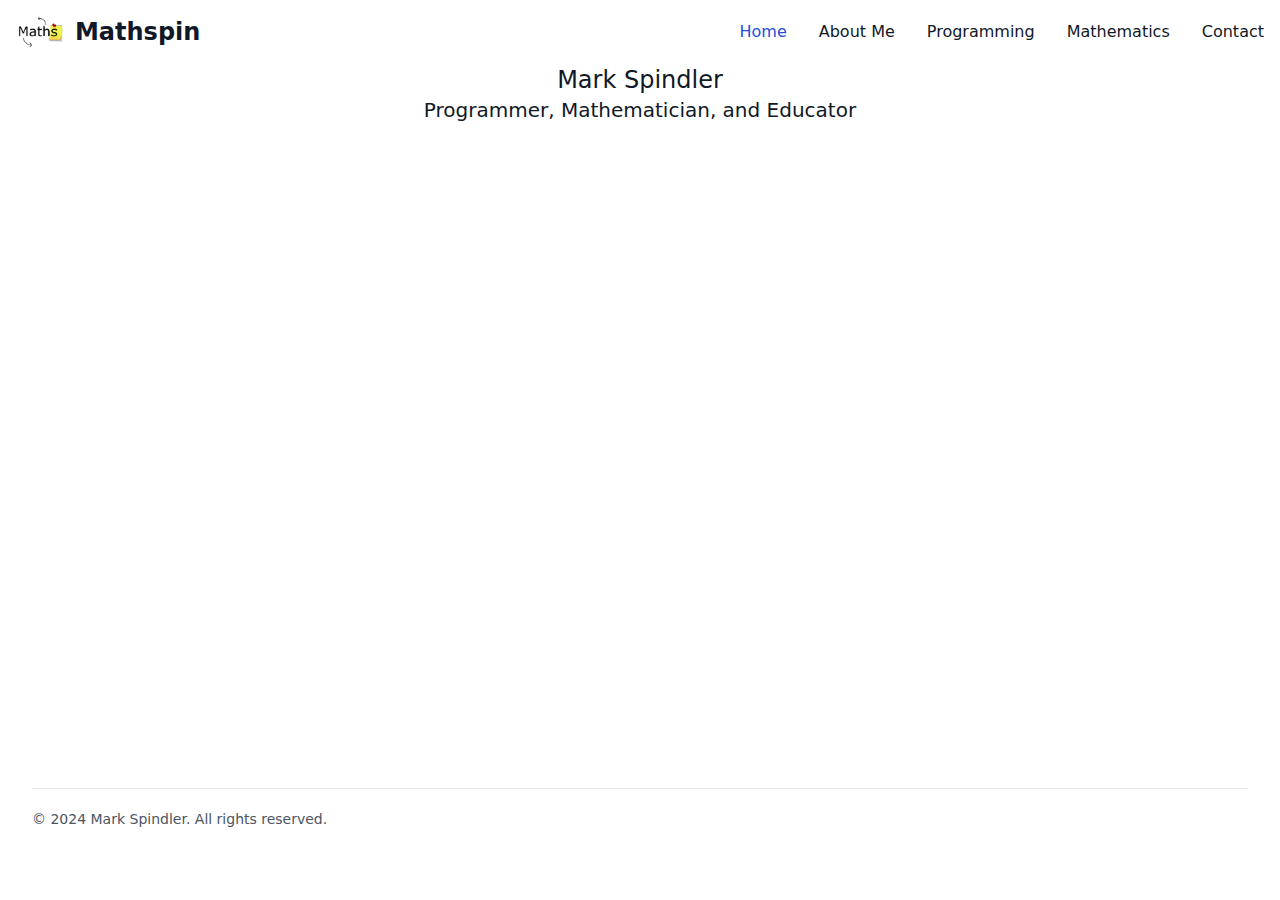
==== commit d68b13b7: "fixed YouTube scaling and menu on small-width screens" ====
--- a/index.html
+++ b/index.html
@@ -75,9 +75,16 @@
     <h2 class="text-2xl row-span-1">Mark Spindler</h2>
     <h3 class="text-xl row-span-1"
         id="dice">Educator, Mathematician, and Programmer</h3>
-    <iframe class="row-span-1"
+    <!--<iframe class="row-span-1"
             width="560"
             height="315"
+            src="https://www.youtube-nocookie.com/embed/9GABy2wz9J4?si=TlIOk3diS_W_k-Qg"
+            title="YouTube video player"
+            frameborder="0"
+            allow="accelerometer; autoplay; clipboard-write; encrypted-media; gyroscope; picture-in-picture; web-share"
+            referrerpolicy="strict-origin-when-cross-origin"
+            allowfullscreen></iframe>-->
+    <iframe class="row-span-1 w-5/6 max-w-screen-xl aspect-video"
             src="https://www.youtube-nocookie.com/embed/9GABy2wz9J4?si=TlIOk3diS_W_k-Qg"
             title="YouTube video player"
             frameborder="0"
@@ -179,6 +186,7 @@
     </div>
   </footer>
   <script src="./scripts/dice.js"></script>
+  <script src="./scripts/formatting.js"></script>
 </body>
 
 </html>--- a/styles/output.css
+++ b/styles/output.css
@@ -627,6 +627,10 @@
   display: none;
 }
 
+.aspect-video {
+  aspect-ratio: 16 / 9;
+}
+
 .h-10 {
   height: 2.5rem;
 }
@@ -659,12 +663,32 @@
   width: 100%;
 }
 
+.w-5\/6 {
+  width: 83.333333%;
+}
+
+.min-w-64 {
+  min-width: 16rem;
+}
+
+.min-w-96 {
+  min-width: 24rem;
+}
+
 .max-w-screen-sm {
   max-width: 640px;
 }
 
 .max-w-screen-xl {
   max-width: 1280px;
+}
+
+.max-w-xl {
+  max-width: 36rem;
+}
+
+.max-w-7xl {
+  max-width: 80rem;
 }
 
 .list-outside {
@@ -889,11 +913,6 @@
   color: rgb(255 255 255 / var(--tw-text-opacity));
 }
 
-.text-green-500 {
-  --tw-text-opacity: 1;
-  color: rgb(34 197 94 / var(--tw-text-opacity));
-}
-
 .underline {
   text-decoration-line: underline;
 }
@@ -910,6 +929,10 @@
 
 .duration-300 {
   transition-duration: 300ms;
+}
+
+.first-line\:w-full::first-line {
+  width: 100%;
 }
 
 .visited\:text-purple-600:visited {
